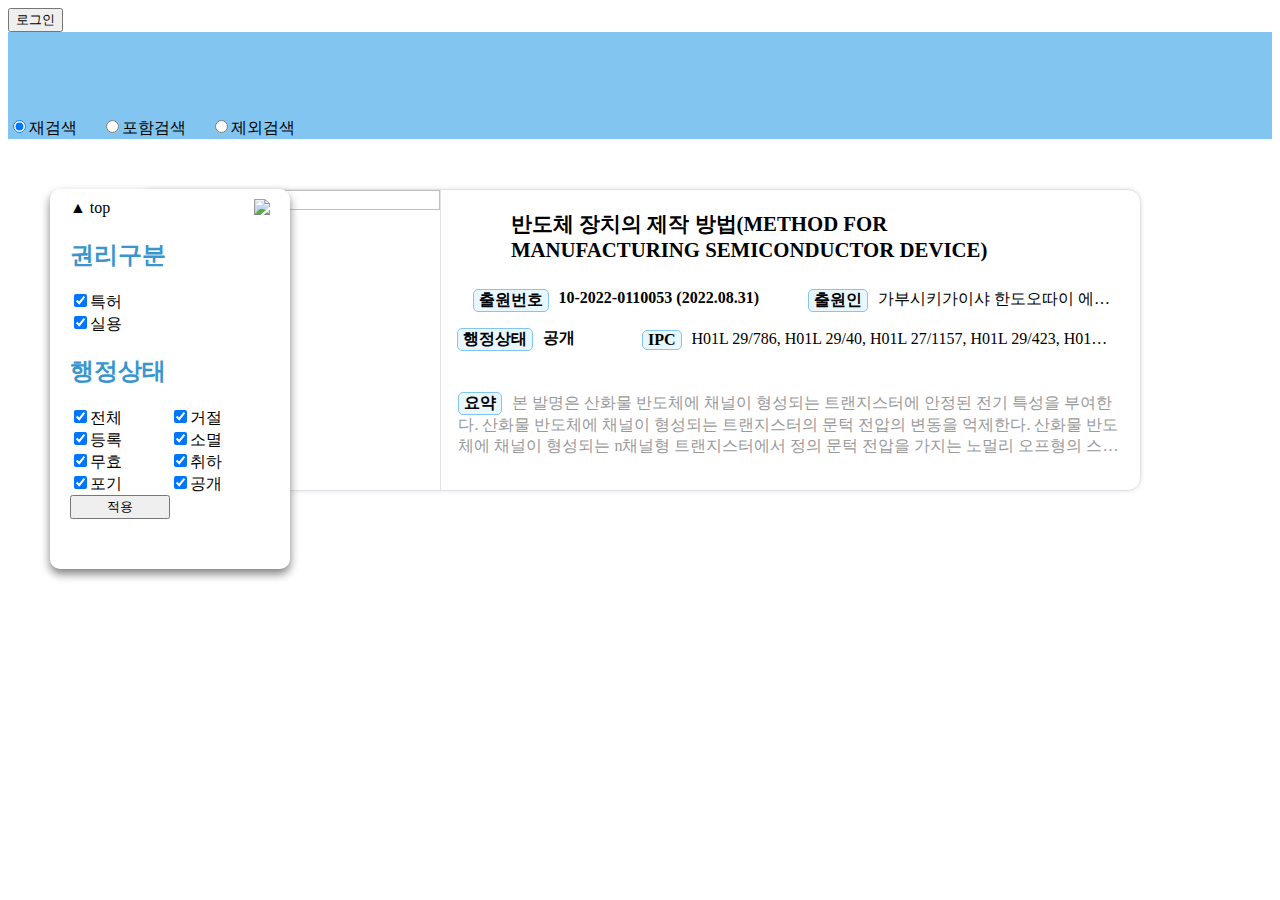
==== src/main/resources/templates/result.html @ f12f39c9 "[#3] Feat: 기본적인 뷰 작업 및 검색 결과 보여주기 - 법적상태 검색 오류 해결" ====
<!DOCTYPE html>
<html lang="ko" xmlns:th="http://www.thymeleaf.org">

<head>
	<meta charset="UTF-8">
	<meta http-equiv="X-UA-Compatible" content="IE=edge">
	<meta name="viewport" content="width=device-width, initial-scale=1.0">
	<title>안녕, 특허</title>
	<script src="https://ajax.googleapis.com/ajax/libs/jquery/3.5.1/jquery.min.js"></script>

	<link href="/css/index.css" rel="stylesheet">

</head>
<style>
	/* 사이드바 */
	.side-bar {
		position: sticky;
		top: 200px;
		left: 50px;
		align-self: flex-start;

		width: 200px;
		height: 350px;
		padding: 20px;
		padding-top: 10px;
		margin: 50px 0;

		border-radius: 10px;
		background-color: white;
		box-shadow: 0 5px 10px 0 gray;
		transition: all 0.2s ease-in-out;
	}
	.show-side {
		width: 50px;
		padding-left: 0;
		padding-right: 0;
		left: 0;

		border-top-left-radius: 0;
		border-bottom-left-radius: 0;
	}
	.select-filter {
		display: grid;
		grid-template-columns: 1fr 1fr;
	}

	/* 검색 조회 결과 */
	.card-container {
		display: flex;
		flex-direction: column;
		row-gap: 20px;

		max-width: 1700px;
		margin-top: -530px;
		padding: 100px;
	}

	.card {
		display: flex;
		flex-direction: row;

		width: 1000px;
		height: 300px;
		margin: auto;

		border: 1px solid #dfe1e5;
		border-radius: 13px;
		box-shadow: 0 0 5px 0 #dfe1e5;

		cursor: pointer;
		overflow: hidden;
	}

	.card-img {
		aspect-ratio: 1/1;
		border-right: 1px solid #dfe1e5;
	}

	.card-img img {
		width: 100%;
		aspect-ratio: 1/1;
		object-fit: contain;
	}

	.card-content {
		width: 100%;

		display: grid;
		grid-template-columns: 1fr 1fr 1fr 1fr;
		grid-template-rows: 7fr 3fr 3fr 10fr;
		grid-template-areas:
			"title title title title"
			"app app applicant applicant"
			"status ipc ipc ipc"
			"summary summary summary summary";
		justify-items: center;
		align-items: center;
	}

	.card-title {
		display: -webkit-box;
		grid-area: title;
		overflow: hidden;
		-webkit-line-clamp: 2;
		-webkit-box-orient: vertical;

		width: 80%;

		font-size: 1.3rem;
		font-weight: bold;
	}

	.card-app {
		display: flex;
		grid-area: app;

		font-weight: bold;
	}

	.card-ipc {
		display: flex;
		grid-area: ipc;

		width: 90%;
	}
	.card-ipc div{
		word-break: keep-all;
		text-overflow: ellipsis;
		white-space: nowrap;
	}
	.card-applicant {
		display: flex;
		grid-area: applicant;

		width: 90%;
	}
	.card-applicant div{
		word-break: keep-all;
		text-overflow: ellipsis;
		white-space: nowrap;
	}
	.card-summary {
		display: -webkit-box;
		grid-area: summary;
		overflow: hidden;
		-webkit-line-clamp: 3;
		-webkit-box-orient: vertical;

		width: 95%;

		color: #999999;
	}
	.card-status {
		display: flex;
		grid-area: status;

		font-weight: bold;
	}

	.card-info {
		margin-right: 10px;
		padding: 0 5px;

		border: 1px solid #82c5f1;
		border-radius: 5px;
		background-color: #e8f6fe;

		color: black;
		font-weight: bold;
	}
	.card-notinfo {
		overflow: hidden;
	}
</style>

<script th:inline="javascript">
	
	let contentType = ["[[${type}]]"];
	let contentValue = ["[[${value}]]"];
	let exceptType = [];
	let exceptValue = [];

	// 검색 엔터 또는 버튼
	$(document).on("keyup", "#search-input", function (e) {
		// input 에 focus 되있을 때 엔터 입력시
		if (e.key === "Enter") {

			var input_value = $(this).val().replace(/\s+/g, ' ').trim(); // 값 가져오기

			// 값이 없으면 넘어가기
			if (input_value !== "") {
				$("#search-input").val(input_value);
				search(input_value);
			}else {
				$("#search-input").val(input_value);
			}
		}
	});
	$(document).on("click", ".search-button", function () {
		var input_value = $("#search-input").val().replace(/\s+/g, ' ').trim(); // 값 가져오기

		// 값이 없으면 넘어가기
		if (input_value !== "") {
			$("#search-input").val(input_value);
			search(input_value);
		}else {
			$("#search-input").val(input_value);
		}
	});

	// 검색 결과 나타내기
	function search(input_value) {

		// 검색어 입력을 통했을때
		if(input_value != null) {
			if($("input[value='re-search']").is(":checked")){
				contentType = []; contentValue = []; exceptType = []; exceptValue = [];
				contentType.push($("#select-option").children("option:selected").attr("name"));
				contentValue.push(input_value);
			}else if($("input[value='include-search']").is(":checked")) {
				contentType.push($("#select-option").children("option:selected").attr("name"));
				contentValue.push(input_value);
			}else if($("input[value='except-search']").is(":checked")) {
				exceptType.push($("#select-option").children("option:selected").attr("name"));
				exceptValue.push(input_value);
			}
		}

		// 필터링 적용할 때, 기존에 입력된 검색어가 없다면 작동 안됨
		if(contentType.length == 0) {
			return;
		}
		let data = {
			"contentType": contentType,
			"contentValue": contentValue,
			"exceptType": exceptType,
			"exceptValue": exceptValue
		};

		// 특허/실용 구분
		if($("input[value='특허']").is(":checked") & !$("input[value='실용']").is(":checked")) { data.patentType = "특허" }
		if($("input[value='실용']").is(":checked") & !$("input[value='특허']").is(":checked")) { data.patentType = "실용" }

		// 필터링 적용
		let statusType = [];
		if(!$("input[name='select-all']").is(":checked")){
			for(let i=0; i<7; i++) {
				if($("input[name='select']")[i].checked) {
					statusType.push($($("input[name='select']"))[i].value);
				}
			}
			data.statusType = statusType;
		}

		console.log(data)

		$.ajax({
			type: "GET",
			url: `/api/document/custom`,
			data: data,
			success: function (response) {
				$(".card-container").children().remove();;
				for(let i=0; i<response.length; i++) {
					let card = response[i];
					let application_number = card["출원번호"].replace(/-/g, "");
					let ipc = card["IPC분류"].split("|");
					let status = card["법적상태"]
					if(status == "소멸 (등록료불납)" || status == "소멸 (존속기간만료)") {
						status = "소멸";
					}
					let temphtml = `<div class="card" id="${application_number}" onclick="window.open('http://kpat.kipris.or.kr/kpat/biblio/biblioMain_pdfAcrobat.jsp?method=fullText&applno=${application_number}&pub_reg=P',
																									'window_name', 'width=500, height=750, location=no, status=no, scrollbars=yes');">
										<div class="card-img"><img src="http://kpat.kipris.or.kr/kpat/remoteFile.do?method=bigFrontDraw&applno=${application_number}"></div>
										<div class="card-content">
											<div class="card-title">${card["발명의명칭"]}</div>
											<div class="card-app">
												<div class="card-info">출원번호</div>
												<div>${card["출원번호"]} (${card["출원일자"]})</div>
											</div>
											<div class="card-applicant">
												<div class="card-info">출원인</div>
												<div class="card-notinfo">${card["출원인"]}</div>
											</div>
											<div class="card-status">
												<div class="card-info">행정상태</div>
												<div style="margin-right: 25px;">${status}</div>
											</div>
											<div class="card-ipc">
												<div class="card-info">IPC</div>
												<div class="card-notinfo">${ipc}</div>
											</div>
											<div class="card-summary"><div class="card-info" style="display: inline-block;">요약</div>${card["요약"]}</div>
										</div>
									</div>`;
					$(".card-container").append(temphtml);
				}
			}
		});
	}

	function filterSearch() {
		let data = {
			"contentType": contentType,
			"contentValue": contentValue,
			"exceptType": exceptType,
			"exceptValue": exceptValue
		};
		if($("input[value='특허']").is(":checked") & !$("input[value='실용']").is(":checked")) { data.patentType = "특허" }
		if($("input[value='실용']").is(":checked") & !$("input[value='특허']").is(":checked")) { data.patentType = "실용" }
		let statusType = [];
		if(!$("#select-status").is(":checked")){
			for(let i=0; i<7; i++) {
				if($("input[name='select']")[i].checked) {
					statusType.push($($("input[name='select']"))[i].value);
				}
			}
			data.statusType = statusType;
		}


	}
</script>

<body>
	<nav class="navigation-bar scroll-up">
		<button class="color-border-button" id="login-button" onclick='$("#login").addClass("on")'>로그인</button>
	</nav>
	<div style="background-color: #82c5f1;">
		<div style="height: 70px;"></div>
		<div class="search-bar">
			<div th:replace="/fragments/index.html :: searchAreaFragment"></div>
			<div style="margin-top: 15px;">
				<label style="margin-right: 20px;"><input type="radio" name="search-type" value="re-search">재검색</label>
				<label style="margin-right: 20px;"><input type="radio" name="search-type" value="include-search">포함검색</label>
				<label style="margin-right: 20px;"><input type="radio" name="search-type" value="except-search">제외검색</label>
			</div>
		</div>
	</div>
	<div class="main">
		<div class="side-bar">
			<div style="display: flex; justify-content: space-between;">
				<div style="cursor: pointer;" onclick="$('html, body').animate({scrollTop:0}, '300' );">▲ top</div>
				<div style="cursor: pointer;" id="hide-side"><img src="https://cdn-icons-png.flaticon.com/512/271/271220.png" style="width: 20px;"></div>
			</div>
			<div>
				<h2 style="color: #3995d0;">권리구분</h2>
			</div>
			<div class="select-filter">
				<label style="grid-column-start: 1; grid-column-end: 3;"><input type="checkbox" value="특허">특허</label>
				<label><input type="checkbox" value="실용">실용</label>
			</div>
			<div>
				<h2 style="color: #3995d0;">행정상태</h2>
			</div>
			<div class="select-filter" id="select-status">
				<label><input type="checkbox" name="select-all">전체</label>
				<label><input type="checkbox" name="select" value="거절">거절</label>
				<label><input type="checkbox" name="select" value="등록">등록</label>
				<label><input type="checkbox" name="select" value="소멸 (등록료불납)">소멸</label>
				<label><input type="checkbox" name="select" value="무효">무효</label>
				<label><input type="checkbox" name="select" value="취하">취하</label>
				<label><input type="checkbox" name="select" value="포기">포기</label>
				<label><input type="checkbox" name="select" value="공개">공개</label>
				<button id="apply-filter" onclick="search()">적용</button>
			</div>
		</div>
		<div class="card-container">
			<div class="card" onclick="window.open('http://kpat.kipris.or.kr/kpat/biblio/biblioMain_pdfAcrobat.jsp?method=fullText&applno=1020227029496&pub_reg=P',
													'window_name', 'width=500, height=750, location=no, status=no, scrollbars=yes');">
				<div class="card-img"><img src="http://kpat.kipris.or.kr/kpat/remoteFile.do?method=bigFrontDraw&applno=1020227029416"></div>
				<div class="card-content">
					<div class="card-title">반도체 장치의 제작 방법(METHOD FOR MANUFACTURING SEMICONDUCTOR DEVICE)</div>
					<div class="card-app">
						<div class="card-info">출원번호</div>
						<div>10-2022-0110053 (2022.08.31)</div>
					</div>
					<div class="card-applicant">
						<div class="card-info">출원인</div>
						<div class="card-notinfo">가부시키가이샤 한도오따이 에네루기 켄큐쇼(일본국 가나가와켄 아쓰기시 하세 ***)</div>
					</div>
					<div class="card-status">
						<div class="card-info">행정상태</div>
						<div style="margin-right: 25px;">공개</div>
					</div>
					<div class="card-ipc">
						<div class="card-info">IPC</div>
						<div class="card-notinfo">H01L 29/786, H01L 29/40, H01L 27/1157, H01L 29/423, H01L 29/792</div>
					</div>
					<div class="card-summary"><div class="card-info" style="display: inline-block;">요약</div>본 발명은 산화물 반도체에 채널이 형성되는 트랜지스터에 안정된 전기 특성을 부여한다. 산화물 반도체에 채널이 형성되는 트랜지스터의
						문턱 전압의 변동을 억제한다. 산화물 반도체에 채널이 형성되는 n채널형 트랜지스터에서 정의 문턱 전압을 가지는 노멀리 오프형의 스위칭 소자를 제공한다. 기판 위에 하지
						절연층을 형성하고, 하지 절연층 위에 산화물 반도체층을 형성하고, 산화물 반도체층 위에 제 1 게이트 절연층을 형성하고, 제 1 게이트 절연층 위에, 100℃ 이상의 기판
						온도로 스퍼터링법 또는 원자층 퇴적법에 의해 제 2 게이트 절연층을 형성하고, 제 2 게이트 절연층 위에 게이트 전극층을 형성한다.</div>
				</div>
			</div>
		</div>
	</div>
</body>
<script>
	// 검색 옵션 기본값 = 재검색
	$("input[value='re-search']").prop("checked", true);

	// 제외 검색 체크 시 색상 변경
	$(document).on("change", "input[name='search-type']", function () {
		if ($("input[value='except-search']")[0].checked) {
			$("#select-option").css("color", "red")
		} else {
			$("#select-option").css("color", "")
		}
		changePlaceholder();
	})

	// 드롭다운 항목에 따라 placeholder 변경
	$(document).on("change", "#select-option", function () {
		changePlaceholder();
	});

	function changePlaceholder() {
		if ($("input[value='except-search']")[0].checked) {
			$("#search-input").attr("placeholder", $("#select-option").children("option:selected")[0].getAttribute("value2"))
		} else {		
			$("#search-input").attr("placeholder", $("#select-option")[0].value)
		}
	}

	// 모든 체크박스 기본값 = checked
	$("input[type=checkbox]").prop("checked", true);

	// 행정상태 체크박스 전체선택 기능
	$(document).on("click", "input[name=select-all]", function () {
		if ($(this).is(":checked")) $("input[name=select]").prop("checked", true);
		else $("input[name=select]").prop("checked", false);
	});
	$(document).on("click", "input[name=select]",function() {
		var total = $("input[name=select]").length;
		var checked = $("input[name=select]:checked").length;

		if(total != checked) $("input[name=select-all]").prop("checked", false);
		else $("input[name=select-all]").prop("checked", true); 
	});

	// 사이드바 숨기기
	$(document).on("click", "#hide-side", function() {
		$(".side-bar").addClass("show-side");
		$(".side-bar").children().hide();
		let temp = '<div style="cursor: pointer; width: 10px; margin: auto;" id="show-side"><img src="https://cdn-icons-png.flaticon.com/512/271/271228.png" style="width: 20px;"></div>'
		$(".side-bar").prepend(temp)
	})
	$(document).on("click", "#show-side", function() {
		$(".side-bar").removeClass("show-side");
		$(this).remove();
		setTimeout(() => $(".side-bar").children().show(100), 200)
	});
</script>
<script>
	// 스크롤에 따라 상단바 보이기/숨기기

	let didScroll;
	let lastScrollTop = 0;
	let delta = 300; // 동작의 구현이 시작되는 위치
	let navbarHeight = 70; // 영향을 받을 요소를 선택

	// 스크롤 여부 알려주기
	$(window).scroll(function (event) {
		didScroll = true;
	});

	/* hasScrolled() 실행
		didScroll 재설정 */
	setInterval(function () {
		if (didScroll) {
			hasScrolled();
			didScroll = false;
		}
	}, 250);

	// 기능 구현
	function hasScrolled() {

		// 현재 스크롤 위치 저장
		var st = $(this).scrollTop();

		// 설정한 delta 값보다 더 스크롤되었는지 확인
		if (Math.abs(lastScrollTop - st) <= delta) {
			return;
		}

		/* 상단바 높이보다 더 스크롤되었는지 확인
			스크롤 방향 확인 */
		if (st > lastScrollTop && st > navbarHeight) {
			// Scroll Down
			$(".navigation-bar").removeClass('scroll-up').addClass('scroll-down');
		} else {
			// Scroll Up
			if (st + $(window).height() < $(document).height()) {
				$('.navigation-bar').removeClass('scroll-down').addClass('scroll-up');
			}
		}

		// 스크롤 어느정도 내리면 상단바로 검색바 옮기기
		if (st < delta + 700) {
			// 위쪽
			if ($(".search-bar").find("#search-input").length == 0) {
				$("#search-area").fadeOut(300, function () {
					$("#search-input").removeAttr("style");
					$(".search-bar").prepend($(this));
					$(this).fadeIn(10);
				})
			}
		} else {
			// 아래쪽
			$("#search-input").css("box-shadow", "none");
			$(".navigation-bar").prepend($("#search-area"));
		}

		// lastScrollTop 에 현재 스크롤위치를 저장
		lastScrollTop = st;
	}

	/* 추가로 웹페이지의 스크롤을 내렸을때를 감지해 코드를 실행시키는 함수입니다.
	$(window).scroll(function(){ 
	if($(window).scrollTop() == $(document).height() - $(window).height()){ 
		// 실행할 함수
	} 
	});
	*/
</script>

</html>
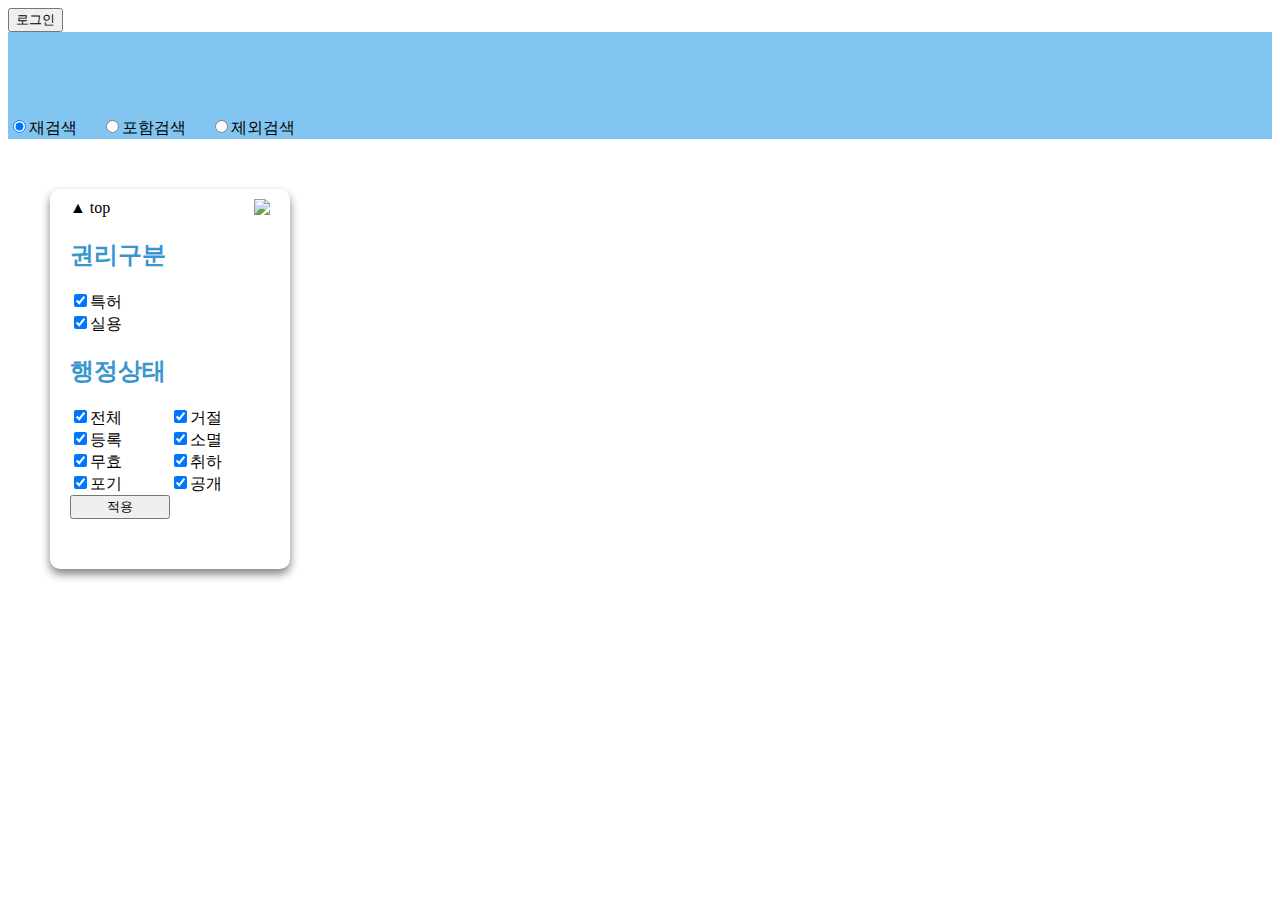
==== commit 593e88b5: "[#3] Fix: 배포시 발생하는 타임리프 오류 해결" ====
--- a/src/main/resources/templates/result.html
+++ b/src/main/resources/templates/result.html
@@ -172,11 +172,9 @@
 		overflow: hidden;
 	}
 </style>
-
-<script th:inline="javascript">
-	
-	let contentType = ["[[${type}]]"];
-	let contentValue = ["[[${value}]]"];
+<script>
+	let contentType = [];
+	let contentValue = [];
 	let exceptType = [];
 	let exceptValue = [];
 
@@ -316,11 +314,8 @@
 			}
 			data.statusType = statusType;
 		}
-
-
 	}
 </script>
-
 <body>
 	<nav class="navigation-bar scroll-up">
 		<button class="color-border-button" id="login-button" onclick='$("#login").addClass("on")'>로그인</button>
@@ -328,7 +323,7 @@
 	<div style="background-color: #82c5f1;">
 		<div style="height: 70px;"></div>
 		<div class="search-bar">
-			<div th:replace="/fragments/index.html :: searchAreaFragment"></div>
+			<div th:replace="fragments/index.html :: searchAreaFragment"></div>
 			<div style="margin-top: 15px;">
 				<label style="margin-right: 20px;"><input type="radio" name="search-type" value="re-search">재검색</label>
 				<label style="margin-right: 20px;"><input type="radio" name="search-type" value="include-search">포함검색</label>
@@ -364,35 +359,7 @@
 				<button id="apply-filter" onclick="search()">적용</button>
 			</div>
 		</div>
-		<div class="card-container">
-			<div class="card" onclick="window.open('http://kpat.kipris.or.kr/kpat/biblio/biblioMain_pdfAcrobat.jsp?method=fullText&applno=1020227029496&pub_reg=P',
-													'window_name', 'width=500, height=750, location=no, status=no, scrollbars=yes');">
-				<div class="card-img"><img src="http://kpat.kipris.or.kr/kpat/remoteFile.do?method=bigFrontDraw&applno=1020227029416"></div>
-				<div class="card-content">
-					<div class="card-title">반도체 장치의 제작 방법(METHOD FOR MANUFACTURING SEMICONDUCTOR DEVICE)</div>
-					<div class="card-app">
-						<div class="card-info">출원번호</div>
-						<div>10-2022-0110053 (2022.08.31)</div>
-					</div>
-					<div class="card-applicant">
-						<div class="card-info">출원인</div>
-						<div class="card-notinfo">가부시키가이샤 한도오따이 에네루기 켄큐쇼(일본국 가나가와켄 아쓰기시 하세 ***)</div>
-					</div>
-					<div class="card-status">
-						<div class="card-info">행정상태</div>
-						<div style="margin-right: 25px;">공개</div>
-					</div>
-					<div class="card-ipc">
-						<div class="card-info">IPC</div>
-						<div class="card-notinfo">H01L 29/786, H01L 29/40, H01L 27/1157, H01L 29/423, H01L 29/792</div>
-					</div>
-					<div class="card-summary"><div class="card-info" style="display: inline-block;">요약</div>본 발명은 산화물 반도체에 채널이 형성되는 트랜지스터에 안정된 전기 특성을 부여한다. 산화물 반도체에 채널이 형성되는 트랜지스터의
-						문턱 전압의 변동을 억제한다. 산화물 반도체에 채널이 형성되는 n채널형 트랜지스터에서 정의 문턱 전압을 가지는 노멀리 오프형의 스위칭 소자를 제공한다. 기판 위에 하지
-						절연층을 형성하고, 하지 절연층 위에 산화물 반도체층을 형성하고, 산화물 반도체층 위에 제 1 게이트 절연층을 형성하고, 제 1 게이트 절연층 위에, 100℃ 이상의 기판
-						온도로 스퍼터링법 또는 원자층 퇴적법에 의해 제 2 게이트 절연층을 형성하고, 제 2 게이트 절연층 위에 게이트 전극층을 형성한다.</div>
-				</div>
-			</div>
-		</div>
+		<div class="card-container"></div>
 	</div>
 </body>
 <script>
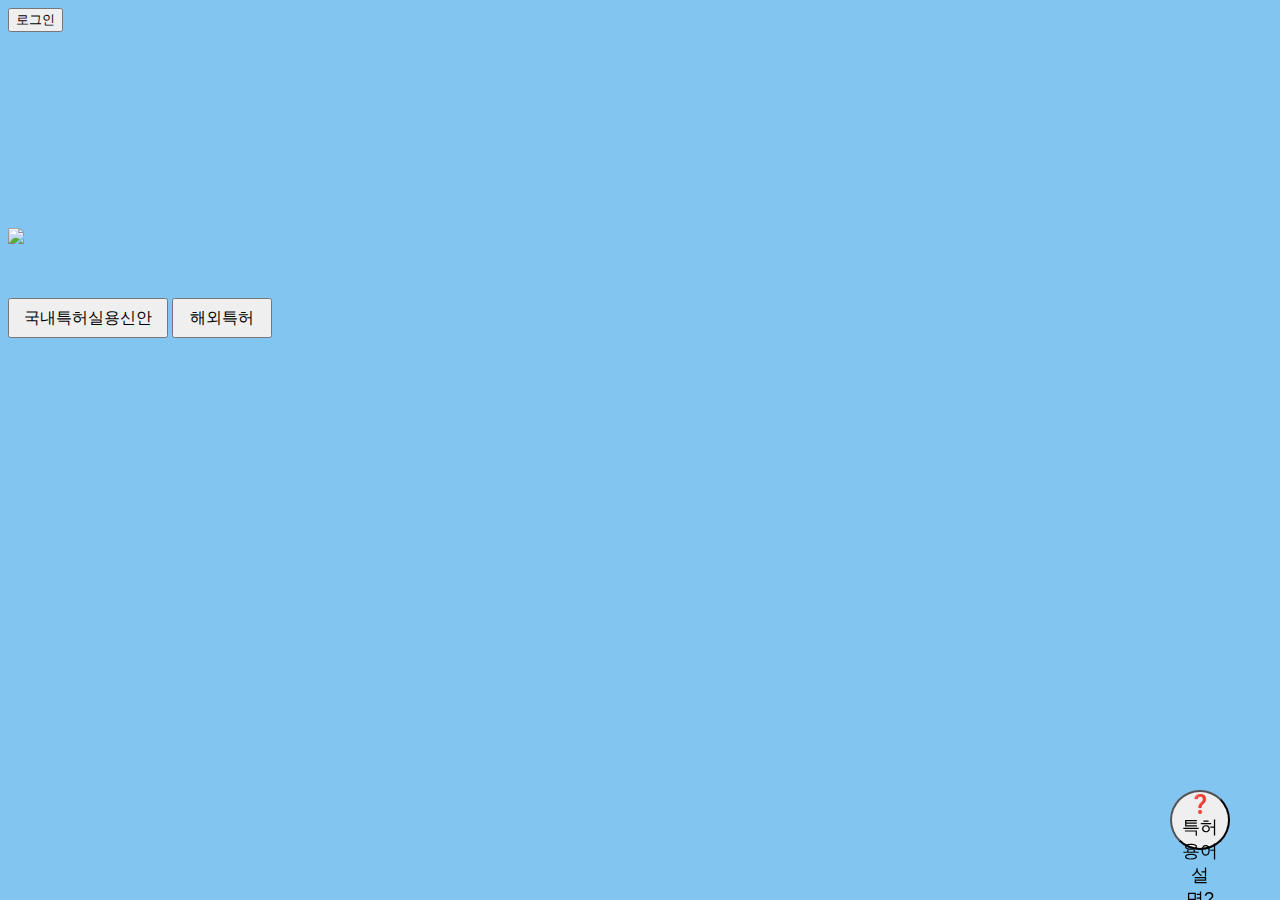
==== commit d13500f3: "[#14] Feat: 뷰 1차 완성" ====
--- a/src/main/resources/templates/result.html
+++ b/src/main/resources/templates/result.html
@@ -2,271 +2,442 @@
 <html lang="ko" xmlns:th="http://www.thymeleaf.org">
 
 <head>
-	<meta charset="UTF-8">
-	<meta http-equiv="X-UA-Compatible" content="IE=edge">
-	<meta name="viewport" content="width=device-width, initial-scale=1.0">
-	<title>안녕, 특허</title>
-	<script src="https://ajax.googleapis.com/ajax/libs/jquery/3.5.1/jquery.min.js"></script>
-
-	<link href="/css/index.css" rel="stylesheet">
+    <meta charset="UTF-8">
+    <meta http-equiv="X-UA-Compatible" content="IE=edge">
+    <meta name="viewport" content="width=device-width, initial-scale=1.0">
+    <title>안녕, 특허</title>
+    <script src="https://ajax.googleapis.com/ajax/libs/jquery/3.5.1/jquery.min.js"></script>
+
+    <link href="/css/index.css" rel="stylesheet">
 
 </head>
 <style>
-	/* 사이드바 */
-	.side-bar {
-		position: sticky;
-		top: 200px;
-		left: 50px;
-		align-self: flex-start;
-
-		width: 200px;
-		height: 350px;
-		padding: 20px;
-		padding-top: 10px;
-		margin: 50px 0;
-
-		border-radius: 10px;
-		background-color: white;
-		box-shadow: 0 5px 10px 0 gray;
-		transition: all 0.2s ease-in-out;
-	}
-	.show-side {
-		width: 50px;
-		padding-left: 0;
-		padding-right: 0;
-		left: 0;
-
-		border-top-left-radius: 0;
-		border-bottom-left-radius: 0;
-	}
-	.select-filter {
-		display: grid;
-		grid-template-columns: 1fr 1fr;
-	}
-
-	/* 검색 조회 결과 */
-	.card-container {
-		display: flex;
-		flex-direction: column;
-		row-gap: 20px;
-
-		max-width: 1700px;
-		margin-top: -530px;
-		padding: 100px;
-	}
-
-	.card {
-		display: flex;
-		flex-direction: row;
-
-		width: 1000px;
-		height: 300px;
-		margin: auto;
-
-		border: 1px solid #dfe1e5;
-		border-radius: 13px;
-		box-shadow: 0 0 5px 0 #dfe1e5;
-
-		cursor: pointer;
-		overflow: hidden;
-	}
-
-	.card-img {
-		aspect-ratio: 1/1;
-		border-right: 1px solid #dfe1e5;
-	}
-
-	.card-img img {
-		width: 100%;
-		aspect-ratio: 1/1;
-		object-fit: contain;
-	}
-
-	.card-content {
-		width: 100%;
-
-		display: grid;
-		grid-template-columns: 1fr 1fr 1fr 1fr;
-		grid-template-rows: 7fr 3fr 3fr 10fr;
-		grid-template-areas:
-			"title title title title"
-			"app app applicant applicant"
-			"status ipc ipc ipc"
-			"summary summary summary summary";
-		justify-items: center;
-		align-items: center;
-	}
-
-	.card-title {
-		display: -webkit-box;
-		grid-area: title;
-		overflow: hidden;
-		-webkit-line-clamp: 2;
-		-webkit-box-orient: vertical;
-
-		width: 80%;
-
-		font-size: 1.3rem;
-		font-weight: bold;
-	}
-
-	.card-app {
-		display: flex;
-		grid-area: app;
-
-		font-weight: bold;
-	}
-
-	.card-ipc {
-		display: flex;
-		grid-area: ipc;
-
-		width: 90%;
-	}
-	.card-ipc div{
-		word-break: keep-all;
-		text-overflow: ellipsis;
-		white-space: nowrap;
-	}
-	.card-applicant {
-		display: flex;
-		grid-area: applicant;
-
-		width: 90%;
-	}
-	.card-applicant div{
-		word-break: keep-all;
-		text-overflow: ellipsis;
-		white-space: nowrap;
-	}
-	.card-summary {
-		display: -webkit-box;
-		grid-area: summary;
-		overflow: hidden;
-		-webkit-line-clamp: 3;
-		-webkit-box-orient: vertical;
-
-		width: 95%;
-
-		color: #999999;
-	}
-	.card-status {
-		display: flex;
-		grid-area: status;
-
-		font-weight: bold;
-	}
-
-	.card-info {
-		margin-right: 10px;
-		padding: 0 5px;
-
-		border: 1px solid #82c5f1;
-		border-radius: 5px;
-		background-color: #e8f6fe;
-
-		color: black;
-		font-weight: bold;
-	}
-	.card-notinfo {
-		overflow: hidden;
-	}
+    #top-button {
+        cursor: pointer;
+        position: fixed;
+        right: 115px;
+        bottom: 50px;
+
+        width: 60px;
+        height: 60px;
+
+        border-radius: 50%;
+    }
+
+    #info-button {
+        cursor: pointer;
+        position: fixed;
+        right: 50px;
+        bottom: 50px;
+
+        width: 60px;
+        height: 60px;
+
+        border-radius: 50%;
+
+        font-size: large;
+    }
+
+    /* 사이드바 */
+    .side-bar {
+        position: sticky;
+        top: 200px;
+        left: 50px;
+        align-self: flex-start;
+
+        width: 200px;
+        height: 420px;
+        padding: 20px;
+        padding-top: 10px;
+        margin: 50px 0;
+
+        border-radius: 10px;
+        background-color: white;
+        box-shadow: 0 0 2px 0 gray;
+        transition: all 0.2s ease-in-out;
+    }
+
+    #hide-side {
+        cursor: pointer;
+        display: flex;
+        position: absolute;
+        right: 10px;
+
+        color: #999999;
+    }
+
+    .show-side {
+        width: 50px;
+        padding-left: 0;
+        padding-right: 0;
+        left: 0;
+
+        border-top-left-radius: 0;
+        border-bottom-left-radius: 0;
+    }
+
+    .select-filter label {
+        cursor: pointer;
+        display: flex;
+        align-items: center;
+    }
+
+    .foreign .select-filter {
+        overflow-y: scroll;
+        height: 250px;
+    }
+
+    #more-country {
+        position: absolute;
+        top: 225px;
+        display: grid;
+        grid-template-columns: 1fr 1fr;
+
+        width: 300px;
+        padding: 5px;
+
+        background: white;
+        border: 1px solid #dfe1e5;
+        border-radius: 10px;
+    }
+
+    #apply-filter {
+        width: 200px;
+        height: 35px;
+
+        margin: 30px auto;
+
+        font-size: 1rem;
+        letter-spacing: 3px;
+    }
+
+    /* 검색 조회 결과 */
+    .card-container {
+        display: flex;
+        flex-direction: column;
+        align-items: center;
+        row-gap: 20px;
+
+        max-width: 1700px;
+        margin-top: -630px;
+        padding: 100px;
+    }
+
+    .card {
+        display: flex;
+        flex-direction: row;
+
+        width: 1000px;
+        height: 300px;
+        margin: auto;
+
+        border: 1px solid #dfe1e5;
+        border-radius: 13px;
+        box-shadow: 0 0 5px 0 #dfe1e5;
+
+        cursor: pointer;
+        overflow: hidden;
+    }
+
+    .card-img {
+        aspect-ratio: 1/1;
+        border-right: 1px solid #dfe1e5;
+    }
+
+    .card-img img {
+        width: 100%;
+        aspect-ratio: 1/1;
+        object-fit: contain;
+    }
+
+    .card-content {
+        width: 100%;
+
+        display: grid;
+        grid-template-columns: 1fr 1fr 1fr 1fr;
+        grid-template-rows: 7fr 3fr 3fr 10fr;
+        grid-template-areas:
+            "title title title title"
+            "app app applicant applicant"
+            "status ipc ipc ipc"
+            "summary summary summary summary";
+        align-items: center;
+    }
+
+    .card-title {
+        display: -webkit-box;
+        grid-area: title;
+        overflow: hidden;
+        -webkit-line-clamp: 2;
+        -webkit-box-orient: vertical;
+
+        width: 80%;
+        margin: auto;
+
+        font-size: 1.3rem;
+        font-weight: bold;
+    }
+
+    .card-app {
+        display: flex;
+        grid-area: app;
+
+        margin-left: 15px;
+
+        font-weight: bold;
+    }
+
+    .card-applicant {
+        display: flex;
+        grid-area: applicant;
+
+        width: 90%;
+        margin: auto;
+    }
+
+    .card-applicant div {
+        word-break: keep-all;
+        text-overflow: ellipsis;
+        white-space: nowrap;
+    }
+
+    .card-status {
+        display: flex;
+        grid-area: status;
+
+        margin-left: 15px;
+
+        font-weight: bold;
+    }
+
+    .card-ipc {
+        display: flex;
+        grid-area: ipc;
+
+        width: 90%;
+    }
+
+    .card-ipc div {
+        word-break: keep-all;
+        text-overflow: ellipsis;
+        white-space: nowrap;
+    }
+
+    .card-summary {
+        display: -webkit-box;
+        grid-area: summary;
+        overflow: hidden;
+        -webkit-line-clamp: 3;
+        -webkit-box-orient: vertical;
+
+        width: 95%;
+        margin: auto;
+
+        color: #999999;
+    }
+
+    .card-info {
+        margin-right: 10px;
+        padding: 0 5px;
+
+        border: 1px solid #82c5f1;
+        border-radius: 5px;
+        background-color: #e8f6fe;
+
+        color: black;
+        font-weight: bold;
+    }
+
+    .card-notinfo {
+        overflow: hidden;
+    }
+
+    #pagenation {
+        display: flex;
+        margin-top: 40px;
+
+        background-color: white;
+        border-radius: 15px;
+        box-shadow: 0 5px 10px 0 #dfe1e5;
+        overflow: hidden;
+    }
+
+    #pagenation button {
+        width: 35px;
+        height: 35px;
+        background-color: transparent;
+        border: none;
+        border-radius: 50%;
+    }
+
+    #pagenation button:hover {
+        background-color: #00000010;
+    }
+
+    #pagenation button.active {
+        font-weight: bold;
+        border-radius: 50%;
+        background-color: #dfe1e5;
+    }
 </style>
 <script>
-	let contentType = [];
-	let contentValue = [];
-	let exceptType = [];
-	let exceptValue = [];
-
-	// 검색 엔터 또는 버튼
-	$(document).on("keyup", "#search-input", function (e) {
-		// input 에 focus 되있을 때 엔터 입력시
-		if (e.key === "Enter") {
-
-			var input_value = $(this).val().replace(/\s+/g, ' ').trim(); // 값 가져오기
-
-			// 값이 없으면 넘어가기
-			if (input_value !== "") {
-				$("#search-input").val(input_value);
-				search(input_value);
-			}else {
-				$("#search-input").val(input_value);
-			}
-		}
-	});
-	$(document).on("click", ".search-button", function () {
-		var input_value = $("#search-input").val().replace(/\s+/g, ' ').trim(); // 값 가져오기
-
-		// 값이 없으면 넘어가기
-		if (input_value !== "") {
-			$("#search-input").val(input_value);
-			search(input_value);
-		}else {
-			$("#search-input").val(input_value);
-		}
-	});
-
-	// 검색 결과 나타내기
-	function search(input_value) {
-
-		// 검색어 입력을 통했을때
-		if(input_value != null) {
-			if($("input[value='re-search']").is(":checked")){
-				contentType = []; contentValue = []; exceptType = []; exceptValue = [];
-				contentType.push($("#select-option").children("option:selected").attr("name"));
-				contentValue.push(input_value);
-			}else if($("input[value='include-search']").is(":checked")) {
-				contentType.push($("#select-option").children("option:selected").attr("name"));
-				contentValue.push(input_value);
-			}else if($("input[value='except-search']").is(":checked")) {
-				exceptType.push($("#select-option").children("option:selected").attr("name"));
-				exceptValue.push(input_value);
-			}
-		}
-
-		// 필터링 적용할 때, 기존에 입력된 검색어가 없다면 작동 안됨
-		if(contentType.length == 0) {
-			return;
-		}
-		let data = {
-			"contentType": contentType,
-			"contentValue": contentValue,
-			"exceptType": exceptType,
-			"exceptValue": exceptValue
-		};
-
-		// 특허/실용 구분
-		if($("input[value='특허']").is(":checked") & !$("input[value='실용']").is(":checked")) { data.patentType = "특허" }
-		if($("input[value='실용']").is(":checked") & !$("input[value='특허']").is(":checked")) { data.patentType = "실용" }
-
-		// 필터링 적용
-		let statusType = [];
-		if(!$("input[name='select-all']").is(":checked")){
-			for(let i=0; i<7; i++) {
-				if($("input[name='select']")[i].checked) {
-					statusType.push($($("input[name='select']"))[i].value);
-				}
-			}
-			data.statusType = statusType;
-		}
-
-		console.log(data)
-
-		$.ajax({
-			type: "GET",
-			url: `/api/document/custom`,
-			data: data,
-			success: function (response) {
-				$(".card-container").children().remove();;
-				for(let i=0; i<response.length; i++) {
-					let card = response[i];
-					let application_number = card["출원번호"].replace(/-/g, "");
-					let ipc = card["IPC분류"].split("|");
-					let status = card["법적상태"]
-					if(status == "소멸 (등록료불납)" || status == "소멸 (존속기간만료)") {
-						status = "소멸";
-					}
-					let temphtml = `<div class="card" id="${application_number}" onclick="window.open('http://kpat.kipris.or.kr/kpat/biblio/biblioMain_pdfAcrobat.jsp?method=fullText&applno=${application_number}&pub_reg=P',
+    let contentType = [];
+    let contentValue = [];
+    let exceptType = [];
+    let exceptValue = [];
+    let totalPage;
+    let firstPage = 1;
+    let data = {};
+
+    // 검색탭 버튼
+    $(document).on("click", "#korean, #foreign", function () {
+        if ($(this).hasClass("color-border-button")) {
+            $(this).removeClass("color-border-button").addClass("dark-color-button");
+            $(this).siblings().removeClass("dark-color-button").addClass("color-border-button");
+            contentType = [];
+            contentValue = [];
+            exceptType = [];
+            exceptValue = [];
+            $("input[type=checkbox]").prop("checked", true);
+            if ($(this).attr("id") == "korean") {
+                $(".korean").css("display", "");
+                $(".foreign").css("display", "none");
+            }
+            else {
+                $(".foreign").css("display", "");
+                $(".korean").css("display", "none");
+            }
+        }
+    })
+
+    // 검색 엔터 또는 버튼
+    $(document).on("keyup", "#search-input", function (e) {
+        // input 에 focus 되있을 때 엔터 입력시
+        if (e.key === "Enter") {
+
+            var input_value = $(this).val().replace(/\s+/g, ' ').trim(); // 값 가져오기
+
+            // 값이 없으면 넘어가기
+            if (input_value !== "") {
+                $("#search-input").val(input_value);
+                search(input_value);
+            } else {
+                $("#search-input").val(input_value);
+            }
+        }
+    });
+    $(document).on("click", ".search-button", function () {
+        var input_value = $("#search-input").val().replace(/\s+/g, ' ').trim(); // 값 가져오기
+
+        // 값이 없으면 넘어가기
+        if (input_value !== "") {
+            $("#search-input").val(input_value);
+            search(input_value);
+        } else {
+            $("#search-input").val(input_value);
+        }
+    });
+
+    // 검색 결과 나타내기
+    function search(input_value) {
+        if (contentType.length + exceptType == 0) {
+            $(".side-bar").css("display", "")
+            $("#top-button").css("display", "")
+            $("body").css("background-color", "")
+            $(".search-bar").css("margin-top", "")
+            $("#search-area").next().css("display", "")
+            $("#logo").css("display", "")
+            $("#big-logo").css("display", "none")
+            data.page = 1;
+        }
+
+        // 검색어 입력을 통했을때
+        if (input_value != null) {
+            if ($("input[value='re-search']").is(":checked")) {
+                contentType = []; contentValue = []; exceptType = []; exceptValue = [];
+                contentType.push($("#select-option").children("option:selected").attr("name"));
+                contentValue.push(input_value);
+            } else if ($("input[value='include-search']").is(":checked")) {
+                contentType.push($("#select-option").children("option:selected").attr("name"));
+                contentValue.push(input_value);
+            } else if ($("input[value='except-search']").is(":checked")) {
+                exceptType.push($("#select-option").children("option:selected").attr("name"));
+                exceptValue.push(input_value);
+            }
+        }
+
+        // 필터링 적용할 때, 기존에 입력된 검색어가 없다면 작동 안됨
+        if (contentType.length == 0) {
+            return;
+        }
+        data.contentType = contentType,
+            data.contentValue = contentValue,
+            data.exceptType = exceptType,
+            data.exceptValue = exceptValue
+        if ($("#korean").hasClass("dark-color-button")) koreanData();
+        else foreignData();
+
+    }
+
+    function koreanData() {
+        // 특허/실용 구분
+        if ($("input[value='특허']").is(":checked") & !$("input[value='실용']").is(":checked")) { data.patentType = "특허" }
+        if ($("input[value='실용']").is(":checked") & !$("input[value='특허']").is(":checked")) { data.patentType = "실용" }
+
+        // 상태 필터링 적용
+        let statusType = [];
+        let select = $("#select-status").find("input[name='select']")
+        if (!$("#select-status").find("input[name='select-all']").is(":checked")) {
+            for (let i = 0; i < 7; i++) {
+                if (select[i].checked) {
+                    statusType.push(select[i].value);
+                    if (select[i].value == "소멸 (등록료불납)") {
+                        statusType.push("소멸 (존속기간만료)");
+                    }
+                }
+            }
+            data.statusType = statusType;
+        }
+        koreanSearch();
+    }
+    function foreignData() {
+        // 국가 필터링 적용
+        let country = [];
+        let select = $("#select-country").find("input[name='select']")
+        if (!$(".foreign").find("input[name='select-all']").is(":checked")) {
+            for (let i = 0; i < 25; i++) {
+                if (select[i].checked) {
+                    country.push(select[i].value);
+                }
+            }
+            data.country = country;
+        }
+        foreignSearch();
+    }
+
+    function koreanSearch() {
+        $.ajax({
+            type: "GET",
+            url: "/patent/korean",
+            data: data,
+            success: function (response) {
+                let patent = response.patentres;
+                $(".card-container").children().not("#pagenation").remove();
+                if (patent.length == 0) {
+                    $("#pagenation").before('<h2 style="text-align: center;">검색 결과가 없습니다. 😂</h2>');
+                    return;
+                }
+                $("#pagenation").before(`<div style="width: 900px;margin-top: 30px;color: gray;">검색결과: ${Number(response.totalhits).toLocaleString("en-US")}건</div>`);
+                for (let i = 0; i < patent.length; i++) {
+                    let card = patent[i];
+                    let application_number = card["출원번호"].replace(/-/g, "");
+                    let ipc = card["ipc분류"].split("|");
+                    let status = card["법적상태"];
+                    if (status == "소멸 (등록료불납)" || status == "소멸 (존속기간만료)") {
+                        status = "소멸";
+                    }
+                    let summary = card["요약"] != null ? card["요약"] : "요약이 없습니다";
+                    let temphtml = `<div class="card" id="${application_number}" onclick="window.open('http://kpat.kipris.or.kr/kpat/biblio/biblioMain_pdfAcrobat.jsp?method=fullText&applno=${application_number}',
 																									'window_name', 'width=500, height=750, location=no, status=no, scrollbars=yes');">
 										<div class="card-img"><img src="http://kpat.kipris.or.kr/kpat/remoteFile.do?method=bigFrontDraw&applno=${application_number}"></div>
 										<div class="card-content">
@@ -287,209 +458,413 @@
 												<div class="card-info">IPC</div>
 												<div class="card-notinfo">${ipc}</div>
 											</div>
-											<div class="card-summary"><div class="card-info" style="display: inline-block;">요약</div>${card["요약"]}</div>
+											<div class="card-summary"><div class="card-info" style="display: inline-block;">요약</div>${summary}</div>
 										</div>
 									</div>`;
-					$(".card-container").append(temphtml);
-				}
-			}
-		});
-	}
-
-	function filterSearch() {
-		let data = {
-			"contentType": contentType,
-			"contentValue": contentValue,
-			"exceptType": exceptType,
-			"exceptValue": exceptValue
-		};
-		if($("input[value='특허']").is(":checked") & !$("input[value='실용']").is(":checked")) { data.patentType = "특허" }
-		if($("input[value='실용']").is(":checked") & !$("input[value='특허']").is(":checked")) { data.patentType = "실용" }
-		let statusType = [];
-		if(!$("#select-status").is(":checked")){
-			for(let i=0; i<7; i++) {
-				if($("input[name='select']")[i].checked) {
-					statusType.push($($("input[name='select']"))[i].value);
-				}
-			}
-			data.statusType = statusType;
-		}
-	}
+                    $("#pagenation").before(temphtml);
+                }
+                totalPage = response.pagecount;
+                $("#pagenation").empty();
+                pageBar();
+            }
+        });
+    }
+    function foreignSearch() {
+        $.ajax({
+            type: "GET",
+            url: "/patent/foreign",
+            data: data,
+            success: function (response) {
+                let patent = response.patentres;
+                $(".card-container").children().not("#pagenation").remove();;
+                if (patent.length == 0) {
+                    $("#pagenation").before('<h2 style="text-align: center;">검색 결과가 없습니다. 😂</h2>');
+                    return;
+                }
+                $("#pagenation").before(`<div style="width: 900px;margin-top: 30px;color: gray;">검색결과: ${Number(response.totalhits).toLocaleString("en-US")}건</div>`);
+                for (let i = 0; i < patent.length; i++) {
+                    let card = patent[i];
+                    let application_number = card["출원번호"].replace(/-/g, "");
+                    let country = card["국가"].split(",");
+                    let ipc = card["ipc분류"].split(",");
+                    let summary = card["요약"] != null ? card["요약"] : "요약이 없습니다";
+                    let temphtml = `<div class="card" id="${application_number}" onclick="window.open('http://kpat.kipris.or.kr/kpat/biblio/biblioMain_pdfAcrobat.jsp?method=fullText&applno=${application_number}',
+																									'window_name', 'width=500, height=750, location=no, status=no, scrollbars=yes');">
+										<div class="card-img"><img src="http://kpat.kipris.or.kr/kpat/remoteFile.do?method=bigFrontDraw&applno=${application_number}"></div>
+										<div class="card-content">
+											<div class="card-title">${card["발명의명칭"]}</div>
+											<div class="card-app">
+												<div class="card-info">출원번호</div>
+												<div>${card["출원번호"]} (${card["출원일자"]})</div>
+											</div>
+											<div class="card-applicant">
+												<div class="card-info">출원인</div>
+												<div class="card-notinfo">${card["출원인"]}</div>
+											</div>
+											<div class="card-status">
+												<div class="card-info">국가</div>
+												<div style="margin-right: 25px;">${country[0]}</div>
+											</div>
+											<div class="card-ipc">
+												<div class="card-info">IPC</div>
+												<div class="card-notinfo">${ipc}</div>
+											</div>
+											<div class="card-summary"><div class="card-info" style="display: inline-block;">요약</div>${summary}</div>
+										</div>
+									</div>`;
+                    $("#pagenation").before(temphtml);
+                }
+                totalPage = response.pagecount;
+                $("#pagenation").empty();
+                pageBar();
+            }
+        });
+    }
+
+    function pageBar() {
+        $("#pagenation").append("<button>⟪</button><button>⟨</button>");
+        for (i = 0; i < 10; i++) {
+            let p = firstPage + i
+            if (p > totalPage) break;
+            if (p == data.page) {
+                $("#pagenation").append(`<button class="active">${p}</button>`)
+            } else {
+                $("#pagenation").append(`<button>${p}</button>`)
+            }
+        }
+        $("#pagenation").append("<button>⟩</button><button>⟫</button>");
+    }
+
+    $(document).on("click", "#pagenation > button", function () {
+        let clickpage = $(this).text();
+        if (!isNaN(clickpage * 1)) {
+            data.page = clickpage * 1;
+        } else {
+            let tempPage;
+            let tempFirst = firstPage;
+            switch (clickpage) {
+                case "⟪":
+                    tempPage = firstPage - 1;
+                    tempFirst -= 10;
+                    break;
+                case "⟨":
+                    tempPage = data.page - 1;
+                    if (tempPage == firstPage - 1) {
+                        tempFirst -= 10;
+                    }
+                    break;
+                case "⟩":
+                    tempPage = data.page + 1;
+                    if (tempPage == firstPage + 10) {
+                        tempFirst = tempPage;
+                    }
+                    break;
+                case "⟫":
+                    tempPage = firstPage + 10;
+                    tempFirst = tempPage;
+                    break;
+            }
+            if (tempPage > 0 && tempPage <= totalPage && tempPage <= 500) data.page = tempPage;
+            if (tempFirst >= 1 && tempFirst <= totalPage) firstPage = tempFirst;
+        }
+        if ($("#korean").hasClass("dark-color-button")) koreanSearch();
+        else foreignSearch();
+    })
 </script>
-<body>
-	<nav class="navigation-bar scroll-up">
-		<button class="color-border-button" id="login-button" onclick='$("#login").addClass("on")'>로그인</button>
-	</nav>
-	<div style="background-color: #82c5f1;">
-		<div style="height: 70px;"></div>
-		<div class="search-bar">
-			<div th:replace="fragments/index.html :: searchAreaFragment"></div>
-			<div style="margin-top: 15px;">
-				<label style="margin-right: 20px;"><input type="radio" name="search-type" value="re-search">재검색</label>
-				<label style="margin-right: 20px;"><input type="radio" name="search-type" value="include-search">포함검색</label>
-				<label style="margin-right: 20px;"><input type="radio" name="search-type" value="except-search">제외검색</label>
-			</div>
-		</div>
-	</div>
-	<div class="main">
-		<div class="side-bar">
-			<div style="display: flex; justify-content: space-between;">
-				<div style="cursor: pointer;" onclick="$('html, body').animate({scrollTop:0}, '300' );">▲ top</div>
-				<div style="cursor: pointer;" id="hide-side"><img src="https://cdn-icons-png.flaticon.com/512/271/271220.png" style="width: 20px;"></div>
-			</div>
-			<div>
-				<h2 style="color: #3995d0;">권리구분</h2>
-			</div>
-			<div class="select-filter">
-				<label style="grid-column-start: 1; grid-column-end: 3;"><input type="checkbox" value="특허">특허</label>
-				<label><input type="checkbox" value="실용">실용</label>
-			</div>
-			<div>
-				<h2 style="color: #3995d0;">행정상태</h2>
-			</div>
-			<div class="select-filter" id="select-status">
-				<label><input type="checkbox" name="select-all">전체</label>
-				<label><input type="checkbox" name="select" value="거절">거절</label>
-				<label><input type="checkbox" name="select" value="등록">등록</label>
-				<label><input type="checkbox" name="select" value="소멸 (등록료불납)">소멸</label>
-				<label><input type="checkbox" name="select" value="무효">무효</label>
-				<label><input type="checkbox" name="select" value="취하">취하</label>
-				<label><input type="checkbox" name="select" value="포기">포기</label>
-				<label><input type="checkbox" name="select" value="공개">공개</label>
-				<button id="apply-filter" onclick="search()">적용</button>
-			</div>
-		</div>
-		<div class="card-container"></div>
-	</div>
+
+<body style="background-color: #82c5f1;">
+    <div th:replace="fragments/index.html :: infoModalFragment"></div>
+    <nav class="navigation-bar scroll-up">
+        <div id="logo" style="display: none; height: 65px;" onclick="window.location.reload()">
+            <img src="/img/hellopatent_logo.png" style="height: 70px;">
+        </div>
+        <button class="color-border-button" id="login-button" onclick='$("#login").addClass("on")'>로그인</button>
+    </nav>
+    <div style="background-color: #82c5f1;">
+        <div style="height: 70px;"></div>
+        <div class="search-bar" style="margin-top: 10%;">
+            <img id="big-logo" src="/img/hellopatent_biglogo.png" style="width: 300px; margin-bottom: 50px;">
+            <div id="search-tab" style="width: 760px; margin-bottom: 10px;">
+                <button class="dark-color-button" id="korean"
+                    style="width: 160px; height: 40px; font-size: 1rem;">국내특허실용신안</button>
+                <button class="color-border-button" id="foreign"
+                    style="width: 100px; height: 40px; font-size: 1rem;">해외특허</button>
+            </div>
+            <div th:replace="fragments/index.html :: searchAreaFragment"></div>
+            <div style="margin-top: 15px; display: none;">
+                <label class="tooltip" style="margin-right: 20px;"><input type="radio" name="search-type"
+                        value="re-search" checked>기본검색
+                    <span class="tooltip-text">❓ 기존 검색 내용을 삭제하고 새로 검색합니다</span>
+                </label>
+                <label class="tooltip" style="margin-right: 20px;"><input type="radio" name="search-type"
+                        value="include-search">포함검색
+                    <span class="tooltip-text">❓ 결과 내에서 포함할 키워드를 추가합니다</span>
+                </label>
+                <label class="tooltip" style="margin-right: 20px;"><input type="radio" name="search-type"
+                        value="except-search">제외검색
+                    <span class="tooltip-text">❓ 결과 내에서 제외할 키워드를 추가합니다</span>
+                </label>
+            </div>
+        </div>
+    </div>
+    <div class="main">
+        <button class="color-border-button" id="top-button" onclick="$('html, body').animate({scrollTop:0}, '300' );"
+            style="display: none;">△TOP</button>
+        <button class="tooltip color-border-button" id="info-button" onclick='$("#info").addClass("on")'>
+            <span class="tooltip-text" style="width: 120px; right: -20px; top: -45px;">❓ 특허 용어 설명</span>?</button>
+        <div class="side-bar" style="display: none;">
+            <div id="side-content">
+                <div style="display: flex; justify-content: space-between;">
+                    <div id="hide-side">◀접기</a></div>
+                </div>
+                <div class="korean">
+                    <h2 style="color: #3995d0;">권리구분</h2>
+                    <div class="select-filter">
+                        <label style="grid-column-start: 1; grid-column-end: 3;"><input type="checkbox" value="특허"
+                                checked>
+                            <div class="custom-checkbox"></div>특허
+                        </label>
+                        <label><input type="checkbox" value="실용" checked>
+                            <div class="custom-checkbox"></div>실용
+                        </label>
+                    </div>
+                    <h2 style="color: #3995d0;">행정상태</h2>
+                    <div class="select-filter" id="select-status">
+                        <label><input type="checkbox" name="select-all" checked>
+                            <div class="custom-checkbox"></div>전체
+                        </label>
+                        <label><input type="checkbox" name="select" value="거절" checked>
+                            <div class="custom-checkbox"></div>거절
+                        </label>
+                        <label><input type="checkbox" name="select" value="등록" checked>
+                            <div class="custom-checkbox"></div>등록
+                        </label>
+                        <label><input type="checkbox" name="select" value="소멸 (등록료불납)" checked>
+                            <div class="custom-checkbox"></div>소멸
+                        </label>
+                        <label><input type="checkbox" name="select" value="무효" checked>
+                            <div class="custom-checkbox"></div>무효
+                        </label>
+                        <label><input type="checkbox" name="select" value="취하" checked>
+                            <div class="custom-checkbox"></div>취하
+                        </label>
+                        <label><input type="checkbox" name="select" value="포기" checked>
+                            <div class="custom-checkbox"></div>포기
+                        </label>
+                        <label><input type="checkbox" name="select" value="공개" checked>
+                            <div class="custom-checkbox"></div>공개
+                        </label>
+                    </div>
+                </div>
+                <div class="foreign" style="display: none;">
+                    <h2 style="color: #3995d0;">국가</h2>
+                    <label style="cursor: pointer; display: flex; margin-bottom: 5px;"><input type="checkbox"
+                            name="select-all" checked>
+                        <div class="custom-checkbox"></div>전체
+                    </label>
+                    <div class="select-filter" id="select-country">
+                        <label><input type="checkbox" name="select" value="미국" checked>
+                            <div class="custom-checkbox"></div>미국
+                        </label>
+                        <label><input type="checkbox" name="select" value="유럽" checked>
+                            <div class="custom-checkbox"></div>유럽
+                        </label>
+                        <label><input type="checkbox" name="select" value="PCT" checked>
+                            <div class="custom-checkbox"></div>PCT
+                        </label>
+                        <label><input type="checkbox" name="select" value="일본" checked>
+                            <div class="custom-checkbox"></div>일본
+                        </label>
+                        <label><input type="checkbox" name="select" value="중국" checked>
+                            <div class="custom-checkbox"></div>중국
+                        </label>
+                        <label><input type="checkbox" name="select" value="영국" checked>
+                            <div class="custom-checkbox"></div>영국
+                        </label>
+                        <label><input type="checkbox" name="select" value="독일" checked>
+                            <div class="custom-checkbox"></div>독일
+                        </label>
+                        <label><input type="checkbox" name="select" value="프랑스" checked>
+                            <div class="custom-checkbox"></div>프랑스
+                        </label>
+                        <label><input type="checkbox" name="select" value="호주" checked>
+                            <div class="custom-checkbox"></div>호주
+                        </label>
+                        <label><input type="checkbox" name="select" value="캐나다" checked>
+                            <div class="custom-checkbox"></div>캐나다
+                        </label>
+                        <label><input type="checkbox" name="select" value="대만" checked>
+                            <div class="custom-checkbox"></div>대만
+                        </label>
+                        <label><input type="checkbox" name="select" value="이스라엘" checked>
+                            <div class="custom-checkbox"></div>이스라엘
+                        </label>
+                        <label><input type="checkbox" name="select" value="스페인" checked>
+                            <div class="custom-checkbox"></div>스페인
+                        </label>
+                        <label><input type="checkbox" name="select" value="필리핀" checked>
+                            <div class="custom-checkbox"></div>필리핀
+                        </label>
+                        <label><input type="checkbox" name="select" value="스웨덴" checked>
+                            <div class="custom-checkbox"></div>스웨덴
+                        </label>
+                        <label><input type="checkbox" name="select" value="러시아" checked>
+                            <div class="custom-checkbox"></div>러시아
+                        </label>
+                        <label><input type="checkbox" name="select" value="덴마크" checked>
+                            <div class="custom-checkbox"></div>덴마크
+                        </label>
+                        <label><input type="checkbox" name="select" value="포르투갈" checked>
+                            <div class="custom-checkbox"></div>포르투갈
+                        </label>
+                        <label><input type="checkbox" name="select" value="스위스" checked>
+                            <div class="custom-checkbox"></div>스위스
+                        </label>
+                        <label><input type="checkbox" name="select" value="폴란드" checked>
+                            <div class="custom-checkbox"></div>폴란드
+                        </label>
+                        <label><input type="checkbox" name="select" value="슬로베니아" checked>
+                            <div class="custom-checkbox"></div>슬로베니아
+                        </label>
+                        <label><input type="checkbox" name="select" value="콜롬비아" checked>
+                            <div class="custom-checkbox"></div>콜롬비아
+                        </label>
+                        <label><input type="checkbox" name="select" value="유라시아" checked>
+                            <div class="custom-checkbox"></div>유라시아
+                        </label>
+                        <label><input type="checkbox" name="select" value="세르비아" checked>
+                            <div class="custom-checkbox"></div>세르비아
+                        </label>
+                        <label><input type="checkbox" name="select" value="오스트리아" checked>
+                            <div class="custom-checkbox"></div>오스트리아
+                        </label>
+                    </div>
+                </div>
+                <button class="color-border-button" id="apply-filter" onclick="search()">적용</button>
+            </div>
+        </div>
+        <div class="card-container">
+            <div id="pagenation">
+            </div>
+        </div>
+    </div>
 </body>
 <script>
-	// 검색 옵션 기본값 = 재검색
-	$("input[value='re-search']").prop("checked", true);
-
-	// 제외 검색 체크 시 색상 변경
-	$(document).on("change", "input[name='search-type']", function () {
-		if ($("input[value='except-search']")[0].checked) {
-			$("#select-option").css("color", "red")
-		} else {
-			$("#select-option").css("color", "")
-		}
-		changePlaceholder();
-	})
-
-	// 드롭다운 항목에 따라 placeholder 변경
-	$(document).on("change", "#select-option", function () {
-		changePlaceholder();
-	});
-
-	function changePlaceholder() {
-		if ($("input[value='except-search']")[0].checked) {
-			$("#search-input").attr("placeholder", $("#select-option").children("option:selected")[0].getAttribute("value2"))
-		} else {		
-			$("#search-input").attr("placeholder", $("#select-option")[0].value)
-		}
-	}
-
-	// 모든 체크박스 기본값 = checked
-	$("input[type=checkbox]").prop("checked", true);
-
-	// 행정상태 체크박스 전체선택 기능
-	$(document).on("click", "input[name=select-all]", function () {
-		if ($(this).is(":checked")) $("input[name=select]").prop("checked", true);
-		else $("input[name=select]").prop("checked", false);
-	});
-	$(document).on("click", "input[name=select]",function() {
-		var total = $("input[name=select]").length;
-		var checked = $("input[name=select]:checked").length;
-
-		if(total != checked) $("input[name=select-all]").prop("checked", false);
-		else $("input[name=select-all]").prop("checked", true); 
-	});
-
-	// 사이드바 숨기기
-	$(document).on("click", "#hide-side", function() {
-		$(".side-bar").addClass("show-side");
-		$(".side-bar").children().hide();
-		let temp = '<div style="cursor: pointer; width: 10px; margin: auto;" id="show-side"><img src="https://cdn-icons-png.flaticon.com/512/271/271228.png" style="width: 20px;"></div>'
-		$(".side-bar").prepend(temp)
-	})
-	$(document).on("click", "#show-side", function() {
-		$(".side-bar").removeClass("show-side");
-		$(this).remove();
-		setTimeout(() => $(".side-bar").children().show(100), 200)
-	});
+    // 제외 검색 체크 시 색상 변경
+    $(document).on("change", "input[name='search-type']", function () {
+        if ($("input[value='except-search']")[0].checked) $("#select-option").css("color", "red")
+        else $("#select-option").css("color", "");
+        changePlaceholder();
+    })
+
+    // 드롭다운 항목에 따라 placeholder 변경
+    $(document).on("change", "#select-option", function () {
+        changePlaceholder();
+    });
+    function changePlaceholder() {
+        if ($("input[value='except-search']")[0].checked) $("#search-input").attr("placeholder", $("#select-option").children("option:selected")[0].getAttribute("value2"))
+        else $("#search-input").attr("placeholder", $("#select-option")[0].value)
+    }
+
+    // 필터링 체크박스 전체선택 기능
+    $(document).on("click", "input[name=select-all]", function () {
+        if ($(this).is(":checked")) $(this).parent().siblings().find("input[name=select]").prop("checked", true);
+        else $(this).parent().siblings().find("input[name=select]").prop("checked", false);
+    });
+    $(document).on("click", "input[name=select]", function () {
+        var total = $(this).parent().parent().find("input[name=select]").length;
+        var checked = $(this).parent().parent().find("input[name=select]:checked").length;
+
+        if (total != checked) { $(this).parent().parent().parent().find("input[name=select-all]").prop("checked", false) }
+        else $(this).parent().parent().parent().find("input[name=select-all]").prop("checked", true);
+    });
+
+    // 사이드바 숨기기
+    $(document).on("click", "#hide-side", function () {
+        $(".side-bar").addClass("show-side");
+        $("#side-content").hide();
+        let temp = '<div style="cursor: pointer; width: 10px; margin: auto; color: #999999" id="show-side">▶</div>'
+        $(".side-bar").prepend(temp)
+    })
+    $(document).on("click", "#show-side", function () {
+        $(".side-bar").removeClass("show-side");
+        $(this).remove();
+        setTimeout(() => $("#side-content").show(100), 200)
+    });
 </script>
 <script>
-	// 스크롤에 따라 상단바 보이기/숨기기
-
-	let didScroll;
-	let lastScrollTop = 0;
-	let delta = 300; // 동작의 구현이 시작되는 위치
-	let navbarHeight = 70; // 영향을 받을 요소를 선택
-
-	// 스크롤 여부 알려주기
-	$(window).scroll(function (event) {
-		didScroll = true;
-	});
-
-	/* hasScrolled() 실행
-		didScroll 재설정 */
-	setInterval(function () {
-		if (didScroll) {
-			hasScrolled();
-			didScroll = false;
-		}
-	}, 250);
-
-	// 기능 구현
-	function hasScrolled() {
-
-		// 현재 스크롤 위치 저장
-		var st = $(this).scrollTop();
-
-		// 설정한 delta 값보다 더 스크롤되었는지 확인
-		if (Math.abs(lastScrollTop - st) <= delta) {
-			return;
-		}
-
-		/* 상단바 높이보다 더 스크롤되었는지 확인
-			스크롤 방향 확인 */
-		if (st > lastScrollTop && st > navbarHeight) {
-			// Scroll Down
-			$(".navigation-bar").removeClass('scroll-up').addClass('scroll-down');
-		} else {
-			// Scroll Up
-			if (st + $(window).height() < $(document).height()) {
-				$('.navigation-bar').removeClass('scroll-down').addClass('scroll-up');
-			}
-		}
-
-		// 스크롤 어느정도 내리면 상단바로 검색바 옮기기
-		if (st < delta + 700) {
-			// 위쪽
-			if ($(".search-bar").find("#search-input").length == 0) {
-				$("#search-area").fadeOut(300, function () {
-					$("#search-input").removeAttr("style");
-					$(".search-bar").prepend($(this));
-					$(this).fadeIn(10);
-				})
-			}
-		} else {
-			// 아래쪽
-			$("#search-input").css("box-shadow", "none");
-			$(".navigation-bar").prepend($("#search-area"));
-		}
-
-		// lastScrollTop 에 현재 스크롤위치를 저장
-		lastScrollTop = st;
-	}
-
-	/* 추가로 웹페이지의 스크롤을 내렸을때를 감지해 코드를 실행시키는 함수입니다.
-	$(window).scroll(function(){ 
-	if($(window).scrollTop() == $(document).height() - $(window).height()){ 
-		// 실행할 함수
-	} 
-	});
-	*/
+    // 스크롤에 따라 상단바 보이기/숨기기
+
+    let didScroll;
+    let lastScrollTop = 0;
+    let delta = 300; // 동작의 구현이 시작되는 위치
+    let navbarHeight = 70; // 영향을 받을 요소를 선택
+
+    // 스크롤 여부 알려주기
+    $(window).scroll(function (event) {
+        didScroll = true;
+    });
+
+    /* hasScrolled() 실행
+        didScroll 재설정 */
+    setInterval(function () {
+        if (didScroll) {
+            hasScrolled();
+            didScroll = false;
+        }
+    }, 250);
+
+    // 기능 구현
+    function hasScrolled() {
+
+        // 현재 스크롤 위치 저장
+        var st = $(this).scrollTop();
+
+        // 설정한 delta 값보다 더 스크롤되었는지 확인
+        if (Math.abs(lastScrollTop - st) <= delta) {
+            return;
+        }
+
+        /* 상단바 높이보다 더 스크롤되었는지 확인
+            스크롤 방향 확인 */
+        if (st > lastScrollTop && st > navbarHeight) {
+            // Scroll Down
+            $(".navigation-bar").removeClass('scroll-up').addClass('scroll-down');
+        } else {
+            // Scroll Up
+            if (st + $(window).height() < $(document).height()) {
+                $('.navigation-bar').removeClass('scroll-down').addClass('scroll-up');
+            }
+        }
+
+        // 스크롤 어느정도 내리면 상단바로 검색바 옮기기
+        if (st < delta + 700) {
+            // 위쪽
+            if ($(".search-bar").find("#search-input").length == 0) {
+                $("#search-area").fadeOut(300, function () {
+                    $("#search-input").removeAttr("style");
+                    $("#search-tab").after($(this));
+                    $(this).fadeIn(10);
+                })
+            }
+        } else {
+            // 아래쪽
+            $("#search-input").css("box-shadow", "none");
+            // $(".navigation-bar").prepend($("#search-area"));
+            $("#logo").after($("#search-area"))
+        }
+
+        // lastScrollTop 에 현재 스크롤위치를 저장
+        lastScrollTop = st;
+    }
+
+    /* 추가로 웹페이지의 스크롤을 내렸을때를 감지해 코드를 실행시키는 함수입니다.
+    $(window).scroll(function(){ 
+    if($(window).scrollTop() == $(document).height() - $(window).height()){ 
+        // 실행할 함수
+    } 
+    });
+    */
 </script>
 
 </html>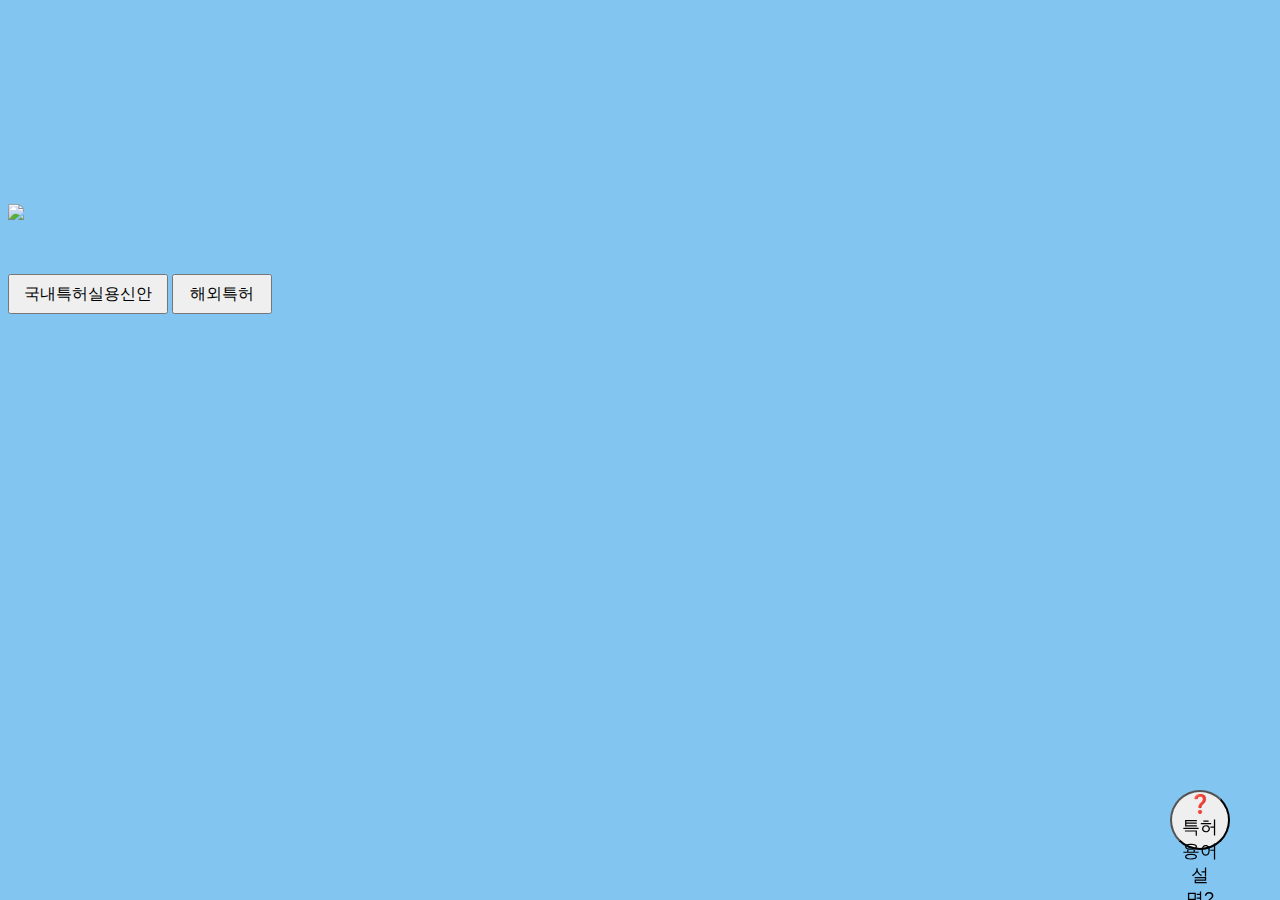
==== commit fed0b31e: "[#19] Feat: 정렬 기능 추가, 해외 특허 국기 추가 페이지바 깜빡임 수정 국내/해외 탭 변경시 기존 결과 삭제" ====
--- a/src/main/resources/templates/result.html
+++ b/src/main/resources/templates/result.html
@@ -6,10 +6,13 @@
     <meta http-equiv="X-UA-Compatible" content="IE=edge">
     <meta name="viewport" content="width=device-width, initial-scale=1.0">
     <title>안녕, 특허</title>
+    <meta property="og:title" content="안녕, 특허"/>
+    <meta property="og:type" content="website"/>
+    <meta property="og:image" content="/img/hellopatent_colorlogo.png"/>
+    <meta property="og:description" content="초보자를 위한 특허 검색 서비스"/>
+
     <script src="https://ajax.googleapis.com/ajax/libs/jquery/3.5.1/jquery.min.js"></script>
-
     <link href="/css/index.css" rel="stylesheet">
-
 </head>
 <style>
     #top-button {
@@ -82,9 +85,12 @@
         align-items: center;
     }
 
-    .foreign .select-filter {
+    #select-country {
         overflow-y: scroll;
         height: 250px;
+    }
+    #select-country img {
+        margin: 0 3px;
     }
 
     #more-country {
@@ -112,6 +118,22 @@
     }
 
     /* 검색 조회 결과 */
+    #container-top {
+        display: flex;
+        justify-content: space-between;
+        width: 900px;
+        margin-top: 30px;
+    }
+    #container-top select {
+        cursor: pointer;
+        padding: 3px;
+        border-radius: 5px;
+        font-size: 1rem;
+    }
+    #container-top select:focus-visible {
+        outline: none;
+    }
+
     .card-container {
         display: flex;
         flex-direction: column;
@@ -164,6 +186,16 @@
         align-items: center;
     }
 
+    .card-flag {
+        grid-area: title;
+        width: 10%;
+        display: flex;
+        justify-content: center;
+    }
+    .card-flag img {
+        height: 20px;
+    }
+
     .card-title {
         display: -webkit-box;
         grid-area: title;
@@ -292,6 +324,13 @@
     // 검색탭 버튼
     $(document).on("click", "#korean, #foreign", function () {
         if ($(this).hasClass("color-border-button")) {
+            $(".card-container").children().not("#pagenation, #container-top").remove();
+            $("#container-top").children("div").remove();
+            $("#container-top").css("display", "none")
+            $("#pagenation").css("display", "none")
+            $("#pagenation").before('<h2 style="text-align: center;">검색어를 입력해주세요 😃</h2>');
+            $("#container-top > select > option:contains('정확도순')").prop("selected", true);
+
             $(this).removeClass("color-border-button").addClass("dark-color-button");
             $(this).siblings().removeClass("dark-color-button").addClass("color-border-button");
             contentType = [];
@@ -307,6 +346,7 @@
                 $(".foreign").css("display", "");
                 $(".korean").css("display", "none");
             }
+            $()
         }
     })
 
@@ -354,7 +394,7 @@
         // 검색어 입력을 통했을때
         if (input_value != null) {
             if ($("input[value='re-search']").is(":checked")) {
-                contentType = []; contentValue = []; exceptType = []; exceptValue = [];
+                contentType = []; contentValue = []; exceptType = []; exceptValue = []; page = 1;
                 contentType.push($("#select-option").children("option:selected").attr("name"));
                 contentValue.push(input_value);
             } else if ($("input[value='include-search']").is(":checked")) {
@@ -411,7 +451,7 @@
                 }
             }
             data.country = country;
-        }
+        } else delete data.country;
         foreignSearch();
     }
 
@@ -421,34 +461,29 @@
             url: "/patent/korean",
             data: data,
             success: function (response) {
+                commonResponse(response.totalhits);
                 let patent = response.patentres;
-                $(".card-container").children().not("#pagenation").remove();
-                if (patent.length == 0) {
-                    $("#pagenation").before('<h2 style="text-align: center;">검색 결과가 없습니다. 😂</h2>');
-                    return;
-                }
-                $("#pagenation").before(`<div style="width: 900px;margin-top: 30px;color: gray;">검색결과: ${Number(response.totalhits).toLocaleString("en-US")}건</div>`);
                 for (let i = 0; i < patent.length; i++) {
                     let card = patent[i];
+                    let title = (card["발명의명칭"] != null) ? card["발명의명칭"] : "제목이 없습니다";
+                    let applicant = (card["출원인"] != null) ? card["출원인"] : "출원인이 없습니다";
                     let application_number = card["출원번호"].replace(/-/g, "");
-                    let ipc = card["ipc분류"].split("|");
+                    let ipc = (card["ipc분류"] != null) ? card["ipc분류"].split("|") : "IPC가 없습니다";
                     let status = card["법적상태"];
-                    if (status == "소멸 (등록료불납)" || status == "소멸 (존속기간만료)") {
-                        status = "소멸";
-                    }
+                    if (status == "소멸 (등록료불납)" || status == "소멸 (존속기간만료)") status = "소멸";
                     let summary = card["요약"] != null ? card["요약"] : "요약이 없습니다";
                     let temphtml = `<div class="card" id="${application_number}" onclick="window.open('http://kpat.kipris.or.kr/kpat/biblio/biblioMain_pdfAcrobat.jsp?method=fullText&applno=${application_number}',
 																									'window_name', 'width=500, height=750, location=no, status=no, scrollbars=yes');">
 										<div class="card-img"><img src="http://kpat.kipris.or.kr/kpat/remoteFile.do?method=bigFrontDraw&applno=${application_number}"></div>
 										<div class="card-content">
-											<div class="card-title">${card["발명의명칭"]}</div>
+											<div class="card-title">${title}</div>
 											<div class="card-app">
 												<div class="card-info">출원번호</div>
 												<div>${card["출원번호"]} (${card["출원일자"]})</div>
 											</div>
 											<div class="card-applicant">
 												<div class="card-info">출원인</div>
-												<div class="card-notinfo">${card["출원인"]}</div>
+												<div class="card-notinfo">${applicant}</div>
 											</div>
 											<div class="card-status">
 												<div class="card-info">행정상태</div>
@@ -475,31 +510,31 @@
             url: "/patent/foreign",
             data: data,
             success: function (response) {
+                commonResponse(response.totalhits);
                 let patent = response.patentres;
-                $(".card-container").children().not("#pagenation").remove();;
-                if (patent.length == 0) {
-                    $("#pagenation").before('<h2 style="text-align: center;">검색 결과가 없습니다. 😂</h2>');
-                    return;
-                }
-                $("#pagenation").before(`<div style="width: 900px;margin-top: 30px;color: gray;">검색결과: ${Number(response.totalhits).toLocaleString("en-US")}건</div>`);
                 for (let i = 0; i < patent.length; i++) {
                     let card = patent[i];
+                    let title = (card["발명의명칭"] != null) ? card["발명의명칭"] : "제목이 없습니다";
+                    let applicant = (card["출원인"] != null) ? card["출원인"] : "출원인이 없습니다";
                     let application_number = card["출원번호"].replace(/-/g, "");
                     let country = card["국가"].split(",");
-                    let ipc = card["ipc분류"].split(",");
+                    let ipc = (card["ipc분류"] != null) ? card["ipc분류"].split(",") : "IPC가 없습니다";
                     let summary = card["요약"] != null ? card["요약"] : "요약이 없습니다";
                     let temphtml = `<div class="card" id="${application_number}" onclick="window.open('http://kpat.kipris.or.kr/kpat/biblio/biblioMain_pdfAcrobat.jsp?method=fullText&applno=${application_number}',
 																									'window_name', 'width=500, height=750, location=no, status=no, scrollbars=yes');">
 										<div class="card-img"><img src="http://kpat.kipris.or.kr/kpat/remoteFile.do?method=bigFrontDraw&applno=${application_number}"></div>
 										<div class="card-content">
-											<div class="card-title">${card["발명의명칭"]}</div>
+                                            <div class="card-flag">
+                                                <img src="/img/flag/icon_${country[1]}.gif">
+                                            </div>
+											<div class="card-title">${title}</div>
 											<div class="card-app">
 												<div class="card-info">출원번호</div>
-												<div>${card["출원번호"]} (${card["출원일자"]})</div>
+												<div>${card["출원번호"]}(${card["출원일자"]})</div>
 											</div>
 											<div class="card-applicant">
 												<div class="card-info">출원인</div>
-												<div class="card-notinfo">${card["출원인"]}</div>
+												<div class="card-notinfo">${applicant}</div>
 											</div>
 											<div class="card-status">
 												<div class="card-info">국가</div>
@@ -519,6 +554,20 @@
                 pageBar();
             }
         });
+    }
+
+    function commonResponse(totalhits) {
+        $(".card-container").children().not("#pagenation, #container-top").remove();
+        if (totalhits == 0) {
+            $("#container-top").css("display", "none")
+            $("#pagenation").css("display", "none")
+            $("#pagenation").before('<h2 style="text-align: center;">검색 결과가 없습니다 😥</h2>');
+            return;
+        }
+        $("#pagenation").css("display", "")
+        $("#container-top").children("div").remove();
+        $("#container-top").css("display", "")
+        $("#container-top").prepend(`<div style="color: gray; padding-top: 6px;">검색결과: ${Number(totalhits).toLocaleString("en-US")}건</div>`);
     }
 
     function pageBar() {
@@ -570,6 +619,27 @@
         if ($("#korean").hasClass("dark-color-button")) koreanSearch();
         else foreignSearch();
     })
+
+    function foreignImage(country) {
+        switch(country) {
+            case "CN":
+
+                break;
+        
+            default:
+                break;
+        }
+    }
+
+    // 정렬 기능
+    $(document).on("change", "#container-top > select", function () {
+        let sort = $("#container-top > select").children("option:selected").text();
+        if(sort == "정확도순") delete data.sortType
+        else data.sortType = sort;
+        data.page = 1;
+        if ($("#korean").hasClass("dark-color-button")) koreanSearch();
+        else foreignSearch();
+    });
 </script>
 
 <body style="background-color: #82c5f1;">
@@ -578,7 +648,6 @@
         <div id="logo" style="display: none; height: 65px;" onclick="window.location.reload()">
             <img src="/img/hellopatent_logo.png" style="height: 70px;">
         </div>
-        <button class="color-border-button" id="login-button" onclick='$("#login").addClass("on")'>로그인</button>
     </nav>
     <div style="background-color: #82c5f1;">
         <div style="height: 70px;"></div>
@@ -620,130 +689,65 @@
                 <div class="korean">
                     <h2 style="color: #3995d0;">권리구분</h2>
                     <div class="select-filter">
-                        <label style="grid-column-start: 1; grid-column-end: 3;"><input type="checkbox" value="특허"
-                                checked>
-                            <div class="custom-checkbox"></div>특허
-                        </label>
-                        <label><input type="checkbox" value="실용" checked>
-                            <div class="custom-checkbox"></div>실용
-                        </label>
+                        <label style="grid-column-start: 1; grid-column-end: 3;"><input type="checkbox" value="특허"checked>
+                            <div class="custom-checkbox"></div>특허</label>
+                        <label><input type="checkbox" value="실용" checked><div class="custom-checkbox"></div>실용</label>
                     </div>
                     <h2 style="color: #3995d0;">행정상태</h2>
                     <div class="select-filter" id="select-status">
-                        <label><input type="checkbox" name="select-all" checked>
-                            <div class="custom-checkbox"></div>전체
-                        </label>
-                        <label><input type="checkbox" name="select" value="거절" checked>
-                            <div class="custom-checkbox"></div>거절
-                        </label>
-                        <label><input type="checkbox" name="select" value="등록" checked>
-                            <div class="custom-checkbox"></div>등록
-                        </label>
-                        <label><input type="checkbox" name="select" value="소멸 (등록료불납)" checked>
-                            <div class="custom-checkbox"></div>소멸
-                        </label>
-                        <label><input type="checkbox" name="select" value="무효" checked>
-                            <div class="custom-checkbox"></div>무효
-                        </label>
-                        <label><input type="checkbox" name="select" value="취하" checked>
-                            <div class="custom-checkbox"></div>취하
-                        </label>
-                        <label><input type="checkbox" name="select" value="포기" checked>
-                            <div class="custom-checkbox"></div>포기
-                        </label>
-                        <label><input type="checkbox" name="select" value="공개" checked>
-                            <div class="custom-checkbox"></div>공개
-                        </label>
+                        <label><input type="checkbox" name="select-all" checked><div class="custom-checkbox"></div>전체</label>
+                        <label><input type="checkbox" name="select" value="거절" checked><div class="custom-checkbox"></div>거절</label>
+                        <label><input type="checkbox" name="select" value="등록" checked><div class="custom-checkbox"></div>등록</label>
+                        <label><input type="checkbox" name="select" value="소멸 (등록료불납)" checked><div class="custom-checkbox"></div>소멸</label>
+                        <label><input type="checkbox" name="select" value="무효" checked><div class="custom-checkbox"></div>무효</label>
+                        <label><input type="checkbox" name="select" value="취하" checked><div class="custom-checkbox"></div>취하</label>
+                        <label><input type="checkbox" name="select" value="포기" checked><div class="custom-checkbox"></div>포기</label>
+                        <label><input type="checkbox" name="select" value="공개" checked><div class="custom-checkbox"></div>공개</label>
                     </div>
                 </div>
                 <div class="foreign" style="display: none;">
                     <h2 style="color: #3995d0;">국가</h2>
-                    <label style="cursor: pointer; display: flex; margin-bottom: 5px;"><input type="checkbox"
-                            name="select-all" checked>
-                        <div class="custom-checkbox"></div>전체
-                    </label>
+                    <label style="cursor: pointer; display: flex; margin-bottom: 10px;"><input type="checkbox"
+                            name="select-all" checked><div class="custom-checkbox"></div>전체</label>
                     <div class="select-filter" id="select-country">
-                        <label><input type="checkbox" name="select" value="미국" checked>
-                            <div class="custom-checkbox"></div>미국
-                        </label>
-                        <label><input type="checkbox" name="select" value="유럽" checked>
-                            <div class="custom-checkbox"></div>유럽
-                        </label>
-                        <label><input type="checkbox" name="select" value="PCT" checked>
-                            <div class="custom-checkbox"></div>PCT
-                        </label>
-                        <label><input type="checkbox" name="select" value="일본" checked>
-                            <div class="custom-checkbox"></div>일본
-                        </label>
-                        <label><input type="checkbox" name="select" value="중국" checked>
-                            <div class="custom-checkbox"></div>중국
-                        </label>
-                        <label><input type="checkbox" name="select" value="영국" checked>
-                            <div class="custom-checkbox"></div>영국
-                        </label>
-                        <label><input type="checkbox" name="select" value="독일" checked>
-                            <div class="custom-checkbox"></div>독일
-                        </label>
-                        <label><input type="checkbox" name="select" value="프랑스" checked>
-                            <div class="custom-checkbox"></div>프랑스
-                        </label>
-                        <label><input type="checkbox" name="select" value="호주" checked>
-                            <div class="custom-checkbox"></div>호주
-                        </label>
-                        <label><input type="checkbox" name="select" value="캐나다" checked>
-                            <div class="custom-checkbox"></div>캐나다
-                        </label>
-                        <label><input type="checkbox" name="select" value="대만" checked>
-                            <div class="custom-checkbox"></div>대만
-                        </label>
-                        <label><input type="checkbox" name="select" value="이스라엘" checked>
-                            <div class="custom-checkbox"></div>이스라엘
-                        </label>
-                        <label><input type="checkbox" name="select" value="스페인" checked>
-                            <div class="custom-checkbox"></div>스페인
-                        </label>
-                        <label><input type="checkbox" name="select" value="필리핀" checked>
-                            <div class="custom-checkbox"></div>필리핀
-                        </label>
-                        <label><input type="checkbox" name="select" value="스웨덴" checked>
-                            <div class="custom-checkbox"></div>스웨덴
-                        </label>
-                        <label><input type="checkbox" name="select" value="러시아" checked>
-                            <div class="custom-checkbox"></div>러시아
-                        </label>
-                        <label><input type="checkbox" name="select" value="덴마크" checked>
-                            <div class="custom-checkbox"></div>덴마크
-                        </label>
-                        <label><input type="checkbox" name="select" value="포르투갈" checked>
-                            <div class="custom-checkbox"></div>포르투갈
-                        </label>
-                        <label><input type="checkbox" name="select" value="스위스" checked>
-                            <div class="custom-checkbox"></div>스위스
-                        </label>
-                        <label><input type="checkbox" name="select" value="폴란드" checked>
-                            <div class="custom-checkbox"></div>폴란드
-                        </label>
-                        <label><input type="checkbox" name="select" value="슬로베니아" checked>
-                            <div class="custom-checkbox"></div>슬로베니아
-                        </label>
-                        <label><input type="checkbox" name="select" value="콜롬비아" checked>
-                            <div class="custom-checkbox"></div>콜롬비아
-                        </label>
-                        <label><input type="checkbox" name="select" value="유라시아" checked>
-                            <div class="custom-checkbox"></div>유라시아
-                        </label>
-                        <label><input type="checkbox" name="select" value="세르비아" checked>
-                            <div class="custom-checkbox"></div>세르비아
-                        </label>
-                        <label><input type="checkbox" name="select" value="오스트리아" checked>
-                            <div class="custom-checkbox"></div>오스트리아
-                        </label>
+                        <label><input type="checkbox" name="select" value="미국" checked><div class="custom-checkbox"></div><img src="/img/flag/icon_US.gif">미국</label>
+                        <label><input type="checkbox" name="select" value="유럽" checked><div class="custom-checkbox"></div><img src="/img/flag/icon_EP.gif">유럽</label>
+                        <label><input type="checkbox" name="select" value="PCT" checked><div class="custom-checkbox"></div><img src="/img/flag/icon_WO.gif">PCT</label>
+                        <label><input type="checkbox" name="select" value="일본" checked><div class="custom-checkbox"></div><img src="/img/flag/icon_JP.gif">일본</label>
+                        <label><input type="checkbox" name="select" value="중국" checked><div class="custom-checkbox"></div><img src="/img/flag/icon_CN.gif">중국</label>
+                        <label><input type="checkbox" name="select" value="영국" checked><div class="custom-checkbox"></div><img src="/img/flag/icon_GB.gif">영국</label>
+                        <label><input type="checkbox" name="select" value="독일" checked><div class="custom-checkbox"></div><img src="/img/flag/icon_DE.gif">독일</label>
+                        <label><input type="checkbox" name="select" value="프랑스" checked><div class="custom-checkbox"></div><img src="/img/flag/icon_FR.gif">프랑스</label>
+                        <label><input type="checkbox" name="select" value="호주" checked><div class="custom-checkbox"></div><img src="/img/flag/icon_AU.gif">호주</label>
+                        <label><input type="checkbox" name="select" value="캐나다" checked><div class="custom-checkbox"></div><img src="/img/flag/icon_CA.gif">캐나다</label>
+                        <label><input type="checkbox" name="select" value="대만" checked><div class="custom-checkbox"></div><img src="/img/flag/icon_TW.gif">대만</label>
+                        <label><input type="checkbox" name="select" value="이스라엘" checked><div class="custom-checkbox"></div><img src="/img/flag/icon_IL.gif">이스라엘</label>
+                        <label><input type="checkbox" name="select" value="스페인" checked><div class="custom-checkbox"></div><img src="/img/flag/icon_ES.gif">스페인</label>
+                        <label><input type="checkbox" name="select" value="필리핀" checked><div class="custom-checkbox"></div><img src="/img/flag/icon_PH.gif">필리핀</label>
+                        <label><input type="checkbox" name="select" value="스웨덴" checked><div class="custom-checkbox"></div><img src="/img/flag/icon_SE.gif">스웨덴</label>
+                        <label><input type="checkbox" name="select" value="러시아" checked><div class="custom-checkbox"></div><img src="/img/flag/icon_RU.gif">러시아</label>
+                        <label><input type="checkbox" name="select" value="오스트리아" checked><div class="custom-checkbox"></div><img src="/img/flag/icon_AT.gif">오스트리아</label>
+                        <label><input type="checkbox" name="select" value="덴마크" checked><div class="custom-checkbox"></div><img src="/img/flag/icon_DK.gif">덴마크</label>
+                        <label><input type="checkbox" name="select" value="포르투갈" checked><div class="custom-checkbox"></div><img src="/img/flag/icon_PT.gif">포르투갈</label>
+                        <label><input type="checkbox" name="select" value="스위스" checked><div class="custom-checkbox"></div><img src="/img/flag/icon_CH.gif">스위스</label>
+                        <label><input type="checkbox" name="select" value="폴란드" checked><div class="custom-checkbox"></div><img src="/img/flag/icon_PL.gif">폴란드</label>
+                        <label><input type="checkbox" name="select" value="슬로베니아" checked><div class="custom-checkbox"></div><img src="/img/flag/icon_SI.gif">슬로베니아</label>
+                        <label><input type="checkbox" name="select" value="콜롬비아" checked><div class="custom-checkbox"></div><img src="/img/flag/icon_CO.gif">콜롬비아</label>
+                        <label><input type="checkbox" name="select" value="유라시아" checked><div class="custom-checkbox"></div><img src="/img/flag/icon_EA.gif">유라시아</label>
+                        <label><input type="checkbox" name="select" value="세르비아" checked><div class="custom-checkbox"></div><img src="/img/flag/icon_RS.gif">세르비아</label>
                     </div>
                 </div>
                 <button class="color-border-button" id="apply-filter" onclick="search()">적용</button>
             </div>
         </div>
         <div class="card-container">
+            <div id="container-top">
+                <select>
+                    <option>정확도순</option>
+                    <option>최신순</option>
+                    <option>오래된순</option>
+                </select>
+            </div>
             <div id="pagenation">
             </div>
         </div>
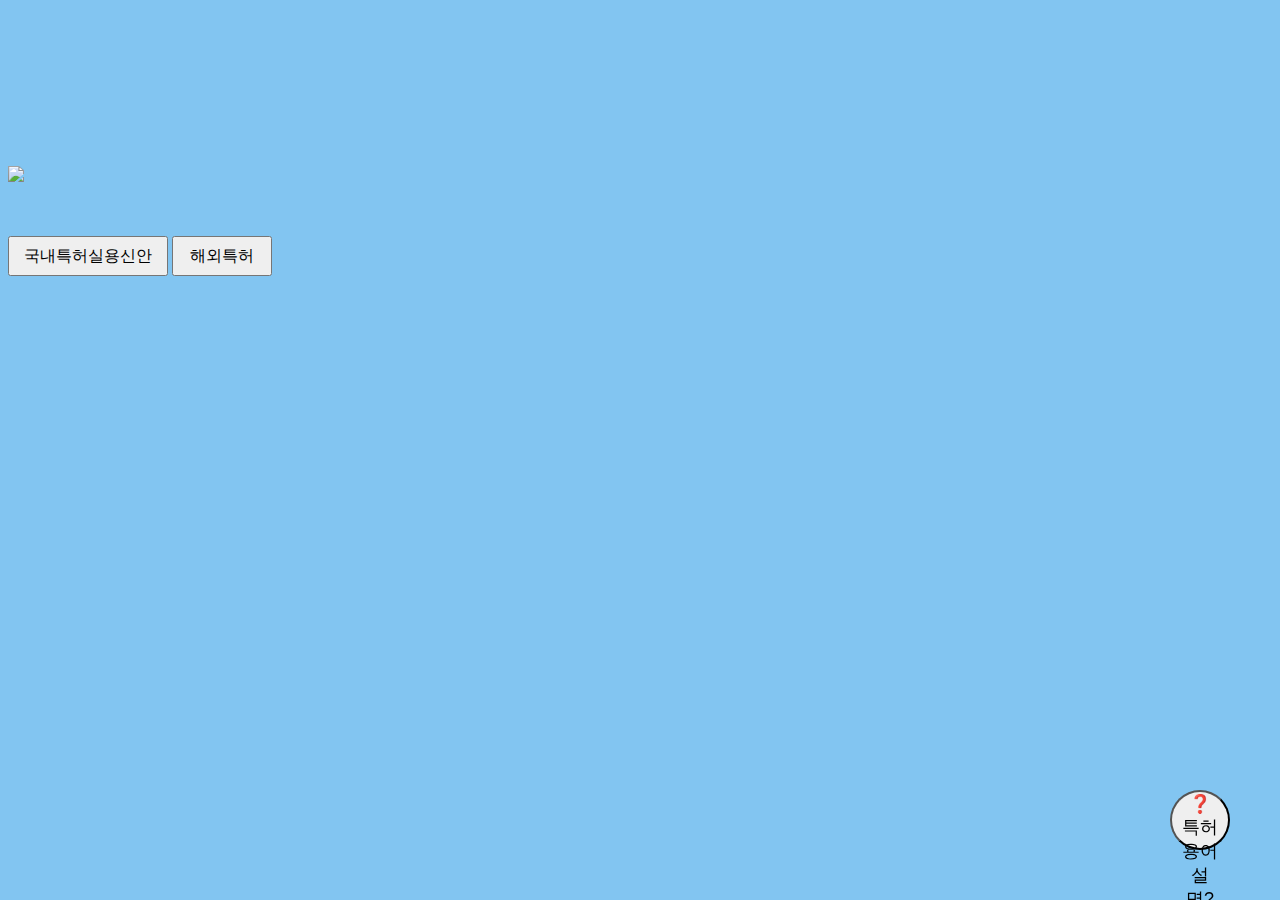
==== commit 3d010eda: "[#19] Feat: 해외 특허 이미지 추가 용어 설명 css 수정 이전 검색 요청이 남아있는 오류 해결" ====
--- a/src/main/resources/templates/result.html
+++ b/src/main/resources/templates/result.html
@@ -328,7 +328,6 @@
             $("#container-top").children("div").remove();
             $("#container-top").css("display", "none")
             $("#pagenation").css("display", "none")
-            $("#pagenation").before('<h2 style="text-align: center;">검색어를 입력해주세요 😃</h2>');
             $("#container-top > select > option:contains('정확도순')").prop("selected", true);
 
             $(this).removeClass("color-border-button").addClass("dark-color-button");
@@ -339,14 +338,15 @@
             exceptValue = [];
             $("input[type=checkbox]").prop("checked", true);
             if ($(this).attr("id") == "korean") {
+                $("#pagenation").before('<h2 style="text-align: center;">국내 특허·실용신안 검색입니다</h2>');
                 $(".korean").css("display", "");
                 $(".foreign").css("display", "none");
             }
             else {
+                $("#pagenation").before('<h2 style="text-align: center;">해외 특허 검색입니다</h2>');
                 $(".foreign").css("display", "");
                 $(".korean").css("display", "none");
             }
-            $()
         }
     })
 
@@ -361,7 +361,7 @@
             if (input_value !== "") {
                 $("#search-input").val(input_value);
                 search(input_value);
-            } else {
+            }else {
                 $("#search-input").val(input_value);
             }
         }
@@ -373,7 +373,7 @@
         if (input_value !== "") {
             $("#search-input").val(input_value);
             search(input_value);
-        } else {
+        }else {
             $("#search-input").val(input_value);
         }
     });
@@ -397,10 +397,10 @@
                 contentType = []; contentValue = []; exceptType = []; exceptValue = []; page = 1;
                 contentType.push($("#select-option").children("option:selected").attr("name"));
                 contentValue.push(input_value);
-            } else if ($("input[value='include-search']").is(":checked")) {
+            }else if ($("input[value='include-search']").is(":checked")) {
                 contentType.push($("#select-option").children("option:selected").attr("name"));
                 contentValue.push(input_value);
-            } else if ($("input[value='except-search']").is(":checked")) {
+            }else if ($("input[value='except-search']").is(":checked")) {
                 exceptType.push($("#select-option").children("option:selected").attr("name"));
                 exceptValue.push(input_value);
             }
@@ -421,6 +421,7 @@
 
     function koreanData() {
         // 특허/실용 구분
+        delete data.patentType;
         if ($("input[value='특허']").is(":checked") & !$("input[value='실용']").is(":checked")) { data.patentType = "특허" }
         if ($("input[value='실용']").is(":checked") & !$("input[value='특허']").is(":checked")) { data.patentType = "실용" }
 
@@ -437,7 +438,7 @@
                 }
             }
             data.statusType = statusType;
-        }
+        }else delete data.statusType;
         koreanSearch();
     }
     function foreignData() {
@@ -451,7 +452,7 @@
                 }
             }
             data.country = country;
-        } else delete data.country;
+        }else delete data.country;
         foreignSearch();
     }
 
@@ -474,7 +475,7 @@
                     let summary = card["요약"] != null ? card["요약"] : "요약이 없습니다";
                     let temphtml = `<div class="card" id="${application_number}" onclick="window.open('http://kpat.kipris.or.kr/kpat/biblio/biblioMain_pdfAcrobat.jsp?method=fullText&applno=${application_number}',
 																									'window_name', 'width=500, height=750, location=no, status=no, scrollbars=yes');">
-										<div class="card-img"><img src="http://kpat.kipris.or.kr/kpat/remoteFile.do?method=bigFrontDraw&applno=${application_number}"></div>
+										<div class="card-img"><img src="http://kpat.kipris.or.kr/kpat/remoteFile.do?method=bigFrontDraw&applno=${application_number}" onerror="this.src='/img/noimg.png'"></div>
 										<div class="card-content">
 											<div class="card-title">${title}</div>
 											<div class="card-app">
@@ -520,9 +521,14 @@
                     let country = card["국가"].split(",");
                     let ipc = (card["ipc분류"] != null) ? card["ipc분류"].split(",") : "IPC가 없습니다";
                     let summary = card["요약"] != null ? card["요약"] : "요약이 없습니다";
+
+                    let img = countryNum(card);
+                    
+                    let imgurl = (img == null) ? "/img/noimg.png" : `http://abpat.kipris.or.kr/abpat/remoteFile.do?method=bigFrontDraw&thumb=Y&publ_key=${img}`;
+
                     let temphtml = `<div class="card" id="${application_number}" onclick="window.open('http://kpat.kipris.or.kr/kpat/biblio/biblioMain_pdfAcrobat.jsp?method=fullText&applno=${application_number}',
 																									'window_name', 'width=500, height=750, location=no, status=no, scrollbars=yes');">
-										<div class="card-img"><img src="http://kpat.kipris.or.kr/kpat/remoteFile.do?method=bigFrontDraw&applno=${application_number}"></div>
+										<div class="card-img"><img src="${imgurl}" onerror="this.src='/img/noimg.png'"></div>
 										<div class="card-content">
                                             <div class="card-flag">
                                                 <img src="/img/flag/icon_${country[1]}.gif">
@@ -588,7 +594,7 @@
         let clickpage = $(this).text();
         if (!isNaN(clickpage * 1)) {
             data.page = clickpage * 1;
-        } else {
+        }else {
             let tempPage;
             let tempFirst = firstPage;
             switch (clickpage) {
@@ -620,14 +626,32 @@
         else foreignSearch();
     })
 
-    function foreignImage(country) {
-        switch(country) {
+    function countryNum(card) {
+        const country = card["국가"].split(",")[1];
+        switch(country) {  
             case "CN":
-
-                break;
-        
+                if(card["등록번호"] == null && card["공개번호"] != null) return `CN${card["출원번호"]}A0&cntry=CN`;
+                else if(card["등록번호"] == null && card["공개번호"] == null) return `CN${card["출원번호"]}Y0&cntry=CN`;
+                else if(card["공개번호"] == null) {
+                    if(card["출원일자"].replace(/./g, "") < 20100000) return `CN${card["출원번호"]}Y0&cntry=CN`;
+                    else return `CN${card["출원번호"]}U0&cntry=CN`;
+                }else return `CN${card["출원번호"]}C0&cntry=CN`;
+            case "JP":
+                if(card["등록번호"] == null || card["공개번호"] == null) return null;
+                return `JP0000${card["등록번호"]}B2&cntry=JP`;
+            case "WO":
+                let num = card["공개번호"];
+                return `WO${num.slice(0, 4)}00${num.slice(-6, 10)}A1&cntry=WO`;
+            case "US":
+                if(card["등록번호"] == null && card["공개번호"] != null) return `US0000${card["공개번호"]}A1&cntry=US`;
+                else if(card["등록번호"] != null && card["공개번호"] == null) return `US0000${card["등록번호"]}B1&cntry=US`;
+                else if(card["등록번호"] == null && card["공개번호"] == null) return `US0000${card["출원번호"]}A1&cntry=US`;
+                else return `US0000${card["등록번호"]}B2&cntry=US`;
+            case "EP":
+                if(card["등록번호"] == null) return `US0000${card["공보번호"]}A1&cntry=US`;
+                else return `US0000${card["공보번호"]}B1&cntry=US`;
             default:
-                break;
+                return null;
         }
     }
 
@@ -651,7 +675,7 @@
     </nav>
     <div style="background-color: #82c5f1;">
         <div style="height: 70px;"></div>
-        <div class="search-bar" style="margin-top: 10%;">
+        <div class="search-bar" style="margin-top: 7%;">
             <img id="big-logo" src="/img/hellopatent_biglogo.png" style="width: 300px; margin-bottom: 50px;">
             <div id="search-tab" style="width: 760px; margin-bottom: 10px;">
                 <button class="dark-color-button" id="korean"
@@ -742,6 +766,7 @@
         </div>
         <div class="card-container">
             <div id="container-top">
+                <div></div>
                 <select>
                     <option>정확도순</option>
                     <option>최신순</option>
@@ -834,7 +859,7 @@
         if (st > lastScrollTop && st > navbarHeight) {
             // Scroll Down
             $(".navigation-bar").removeClass('scroll-up').addClass('scroll-down');
-        } else {
+        }else {
             // Scroll Up
             if (st + $(window).height() < $(document).height()) {
                 $('.navigation-bar').removeClass('scroll-down').addClass('scroll-up');
@@ -851,7 +876,7 @@
                     $(this).fadeIn(10);
                 })
             }
-        } else {
+        }else {
             // 아래쪽
             $("#search-input").css("box-shadow", "none");
             // $(".navigation-bar").prepend($("#search-area"));
